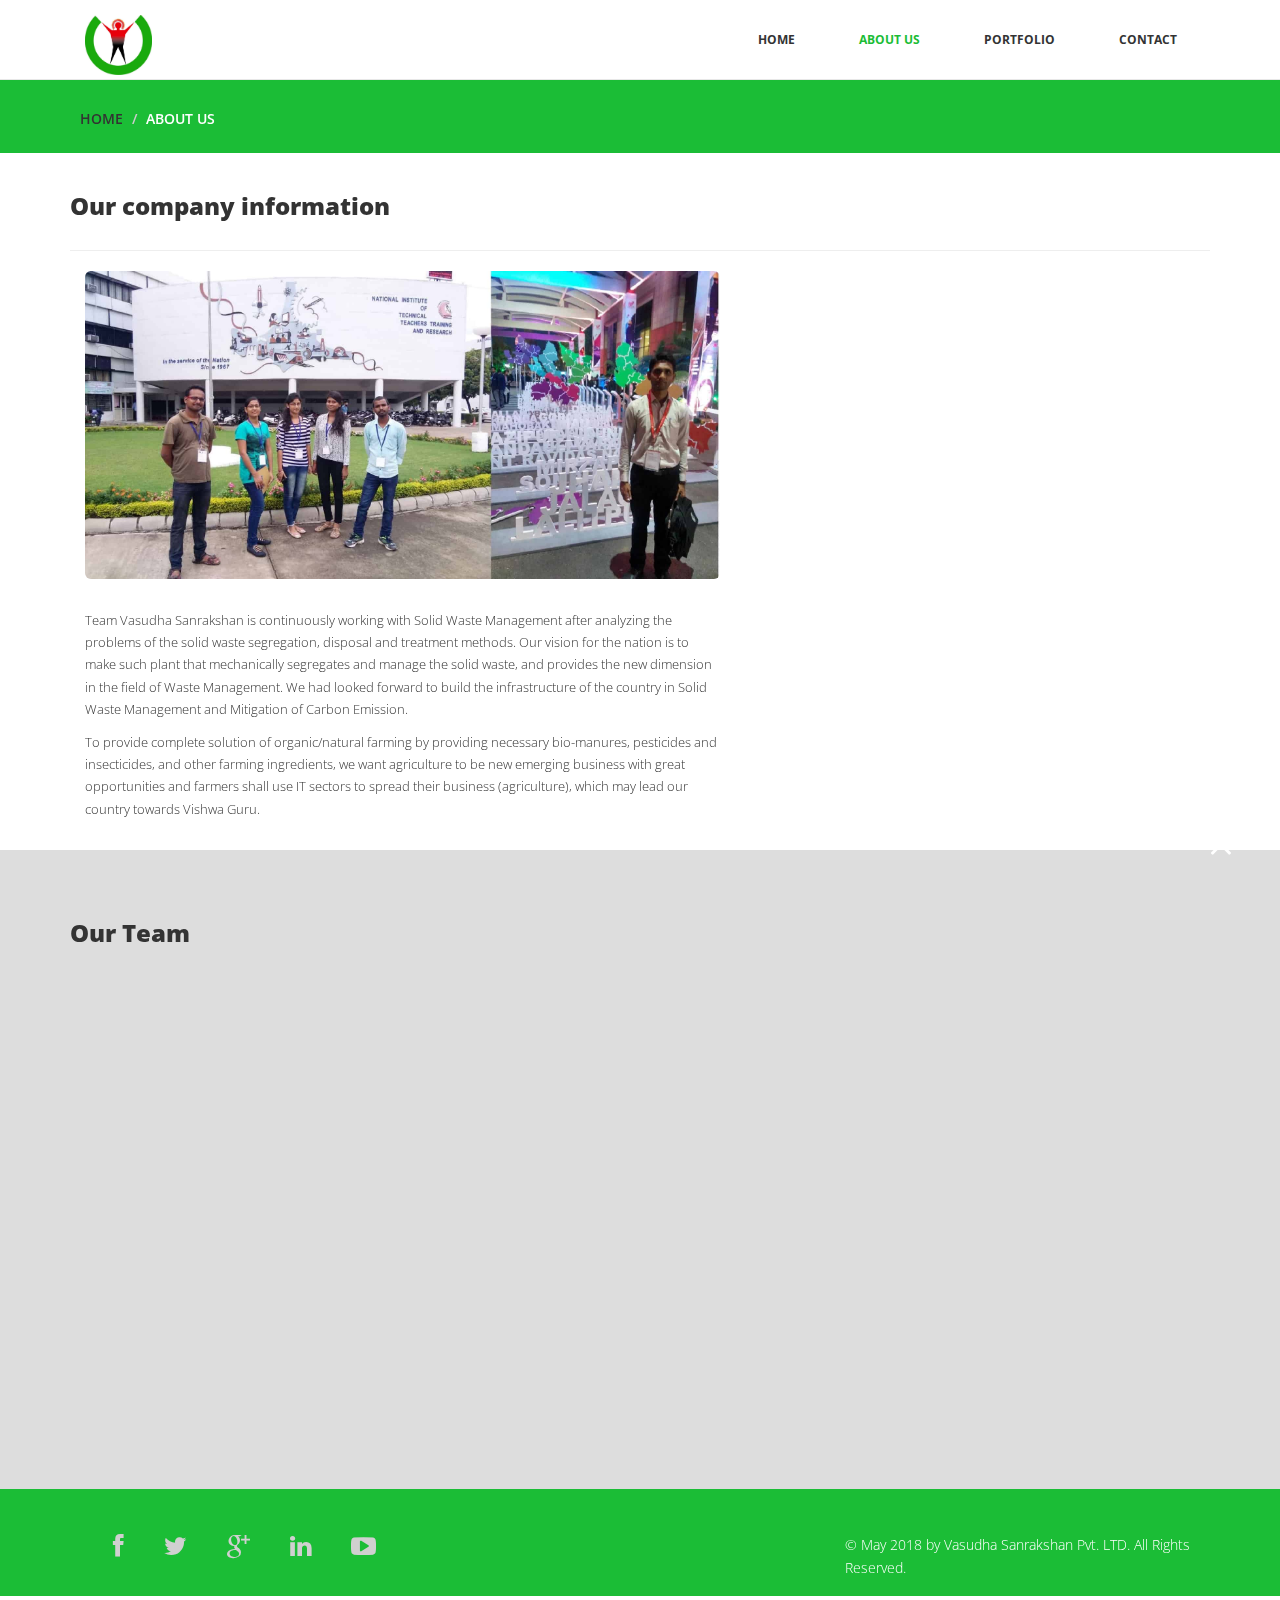
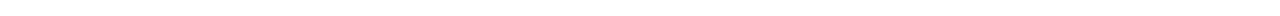
==== about.html @ 53c7437e "initial commit" ====
<!DOCTYPE html>
<html lang="en">
  <head>
    <meta charset="utf-8">
    <meta http-equiv="X-UA-Compatible" content="IE=edge">
    <meta name="viewport" content="width=device-width, initial-scale=1">
    <title>Vasudhasanrakshan</title>
    <link rel="icon" href="images/logo.jpg" type="image/png" sizes="16x16">

    <!-- Bootstrap -->
    <link href="css/bootstrap.min.css" rel="stylesheet">
	<link rel="stylesheet" href="css/font-awesome.min.css">
	<link rel="stylesheet" href="css/animate.css">
	<link href="css/prettyPhoto.css" rel="stylesheet">
	<link href="css/style.css" rel="stylesheet" />		
    <!-- HTML5 shim and Respond.js for IE8 support of HTML5 elements and media queries -->
    <!-- WARNING: Respond.js doesn't work if you view the page via file:// -->
    <!--[if lt IE 9]>
      <script src="https://oss.maxcdn.com/html5shiv/3.7.2/html5shiv.min.js"></script>
      <script src="https://oss.maxcdn.com/respond/1.4.2/respond.min.js"></script>
    <![endif]-->
  </head>
  <body>
	<header>		
		<nav class="navbar navbar-default navbar-fixed-top" role="navigation">
			<div class="navigation">
				<div class="container">					
					<div class="navbar-header">
						<button type="button" class="navbar-toggle collapsed" data-toggle="collapse" data-target=".navbar-collapse.collapse">
							<span class="sr-only">Toggle navigation</span>
							<span class="icon-bar"></span>
							<span class="icon-bar"></span>
							<span class="icon-bar"></span>
						</button>
						<div class="navbar-brand">
							<a href="index.html"><img class="logo" src="images/logo.jpg" alt="logo"></a>
						</div>
					</div>
					
					<div class="navbar-collapse collapse">							
						<div class="menu">
							<ul class="nav nav-tabs" role="tablist">
								<li role="presentation"><a href="index.html">Home</a></li>
								<li role="presentation"><a href="about.html" class="active">About Us</a></li>
								<!-- <li role="presentation"><a href="services.html">Services</a></li> -->								
								<li role="presentation"><a href="portfolio.html">Portfolio</a></li>
								<!-- <li role="presentation"><a href="blog.html">Blog</a></li> -->
								<li role="presentation"><a href="contact.html">Contact</a></li>						
							</ul>
						</div>
					</div>						
				</div>
			</div>	
		</nav>		
	</header>
	
	<div id="breadcrumb">
		<div class="container">	
			<div class="breadcrumb">							
				<li><a href="index.html">Home</a></li>
				<li>ABOUT US</li>			
			</div>		
		</div>	
	</div>
	
	<div class="aboutus">
		<div class="container" >
			<h3>Our company information</h3>
			<hr>
			<div class="col-md-7 wow fadeInDown" data-wow-duration="1000ms" data-wow-delay="300ms" >
				<img src="images/About Us.jpg" class="img-responsive">

				
				<p style="margin-top: 30px">Team Vasudha Sanrakshan is continuously working with Solid Waste Management after analyzing the problems of the solid waste segregation, disposal and treatment methods. Our vision for the nation is to make such plant that mechanically segregates and manage the solid waste, and provides the new dimension in the field of Waste Management. We had looked forward to build the infrastructure of the country in Solid Waste Management and Mitigation of Carbon Emission. </p>
				<p>
					To provide complete solution of organic/natural farming by providing necessary bio-manures, pesticides and insecticides, and other farming ingredients, we want agriculture to be new emerging business with great opportunities and farmers shall use IT sectors to spread their business (agriculture), which may lead our country towards Vishwa Guru.
				</p>
			</div>
			
		</div>
	</div>
	
	<div class="our-team">
		<div class="container">
			<h3>Our Team</h3>	
			<div class="text-center">
				<div class="col-md-4 wow fadeInDown" data-wow-duration="1000ms" data-wow-delay="300ms">
					<img src="images/kunwar.jpg" alt="" >
					<h4>Kunwar Ashish Pratap Singh</h4>
					<p style="font-weight: bold">Co-Founder</p>
				</div>
				<div class="col-md-4 wow fadeInDown" data-wow-duration="1000ms" data-wow-delay="600ms">
					<img src="images/sf.jpg" alt="" >
					<h4>Shaifali Gupta</h4>
					<p style="font-weight: bold">Co-Founder</p>
				</div>
				<div class="col-md-4 wow fadeInDown" data-wow-duration="1000ms" data-wow-delay="900ms">
					<img src="images/prerna.jpg" alt="" >
					<h4>Prerna Shahu</h4>
					<p style="font-weight: bold">Co-Founder</p>
				</div>
			</div>
		</div>
	</div>
	
	<footer>
		<div class="footer">
			<div class="container">
				<div class="social-icon">
					<div class="col-md-4">
						<ul class="social-network">
							<li><a href="#" class="fb tool-tip" title="Facebook"><i class="fa fa-facebook"></i></a></li>
							<li><a href="#" class="twitter tool-tip" title="Twitter"><i class="fa fa-twitter"></i></a></li>
							<li><a href="#" class="gplus tool-tip" title="Google Plus"><i class="fa fa-google-plus"></i></a></li>
							<li><a href="#" class="linkedin tool-tip" title="Linkedin"><i class="fa fa-linkedin"></i></a></li>
							<li><a href="#" class="ytube tool-tip" title="You Tube"><i class="fa fa-youtube-play"></i></a></li>
						</ul>	
					</div>
				</div>
				
				<div class="col-md-4 col-md-offset-4">
					<div class="copyright">
						&copy; May  2018 by <a target="_blank" href="http://bootstraptaste.com/" title="Free Twitter Bootstrap WordPress Themes and HTML templates"></a>Vasudha Sanrakshan Pvt. LTD. All Rights Reserved.
					</div>
                    <!-- 
                        All links in the footer should remain intact. 
                        Licenseing information is available at: http://bootstraptaste.com/license/
                        You can buy this theme without footer links online at: http://bootstraptaste.com/buy/?theme=Company
                    -->
				</div>						
			</div>
			<div class="pull-right">
				<a href="#home" class="scrollup"><i class="fa fa-angle-up fa-3x"></i></a>
			</div>
		</div>
	</footer>
	
   <!-- jQuery (necessary for Bootstrap's JavaScript plugins) -->
	<script src="js/jquery-2.1.1.min.js"></script>	
    <!-- Include all compiled plugins (below), or include individual files as needed -->
    <script src="js/bootstrap.min.js"></script>
	<script src="js/jquery.prettyPhoto.js"></script>
    <script src="js/jquery.isotope.min.js"></script>  
	<script src="js/wow.min.js"></script>
	<script src="js/functions.js"></script>
	
  </body>
</html>
---- css/prettyPhoto.css ----
div.pp_default .pp_top,div.pp_default .pp_top .pp_middle,div.pp_default .pp_top .pp_left,div.pp_default .pp_top .pp_right,div.pp_default .pp_bottom,div.pp_default .pp_bottom .pp_left,div.pp_default .pp_bottom .pp_middle,div.pp_default .pp_bottom .pp_right{height:13px}
div.pp_default .pp_top .pp_left{background:url(../images/prettyPhoto/default/sprite.png) -78px -93px no-repeat}
div.pp_default .pp_top .pp_middle{background:url(../images/prettyPhoto/default/sprite_x.png) top left repeat-x}
div.pp_default .pp_top .pp_right{background:url(../images/prettyPhoto/default/sprite.png) -112px -93px no-repeat}
div.pp_default .pp_content .ppt{color:#f8f8f8}
div.pp_default .pp_content_container .pp_left{background:url(../images/prettyPhoto/default/sprite_y.png) -7px 0 repeat-y;padding-left:13px}
div.pp_default .pp_content_container .pp_right{background:url(../images/prettyPhoto/default/sprite_y.png) top right repeat-y;padding-right:13px}
div.pp_default .pp_next:hover{background:url(../images/prettyPhoto/default/sprite_next.png) center right no-repeat;cursor:pointer}
div.pp_default .pp_previous:hover{background:url(../images/prettyPhoto/default/sprite_prev.png) center left no-repeat;cursor:pointer}
div.pp_default .pp_expand{background:url(../images/prettyPhoto/default/sprite.png) 0 -29px no-repeat;cursor:pointer;width:28px;height:28px}
div.pp_default .pp_expand:hover{background:url(../images/prettyPhoto/default/sprite.png) 0 -56px no-repeat;cursor:pointer}
div.pp_default .pp_contract{background:url(../images/prettyPhoto/default/sprite.png) 0 -84px no-repeat;cursor:pointer;width:28px;height:28px}
div.pp_default .pp_contract:hover{background:url(../images/prettyPhoto/default/sprite.png) 0 -113px no-repeat;cursor:pointer}
div.pp_default .pp_close{width:30px;height:30px;background:url(../images/prettyPhoto/default/sprite.png) 2px 1px no-repeat;cursor:pointer}
div.pp_default .pp_gallery ul li a{background:url(../images/prettyPhoto/default/default_thumb.png) center center #f8f8f8;border:1px solid #aaa}
div.pp_default .pp_social{margin-top:7px}
div.pp_default .pp_gallery a.pp_arrow_previous,div.pp_default .pp_gallery a.pp_arrow_next{position:static;left:auto}
div.pp_default .pp_nav .pp_play,div.pp_default .pp_nav .pp_pause{background:url(../images/prettyPhoto/default/sprite.png) -51px 1px no-repeat;height:30px;width:30px}
div.pp_default .pp_nav .pp_pause{background-position:-51px -29px}
div.pp_default a.pp_arrow_previous,div.pp_default a.pp_arrow_next{background:url(../images/prettyPhoto/default/sprite.png) -31px -3px no-repeat;height:20px;width:20px;margin:4px 0 0}
div.pp_default a.pp_arrow_next{left:52px;background-position:-82px -3px}
div.pp_default .pp_content_container .pp_details{margin-top:5px}
div.pp_default .pp_nav{clear:none;height:30px;width:110px;position:relative}
div.pp_default .pp_nav .currentTextHolder{font-family:Georgia;font-style:italic;color:#999;font-size:11px;left:75px;line-height:25px;position:absolute;top:2px;margin:0;padding:0 0 0 10px}
div.pp_default .pp_close:hover,div.pp_default .pp_nav .pp_play:hover,div.pp_default .pp_nav .pp_pause:hover,div.pp_default .pp_arrow_next:hover,div.pp_default .pp_arrow_previous:hover{opacity:0.7}
div.pp_default .pp_description{font-size:11px;font-weight:700;line-height:14px;margin:5px 50px 5px 0}
div.pp_default .pp_bottom .pp_left{background:url(../images/prettyPhoto/default/sprite.png) -78px -127px no-repeat}
div.pp_default .pp_bottom .pp_middle{background:url(../images/prettyPhoto/default/sprite_x.png) bottom left repeat-x}
div.pp_default .pp_bottom .pp_right{background:url(../images/prettyPhoto/default/sprite.png) -112px -127px no-repeat}
div.pp_default .pp_loaderIcon{background:url(../images/prettyPhoto/default/loader.gif) center center no-repeat}
div.light_rounded .pp_top .pp_left{background:url(../images/prettyPhoto/light_rounded/sprite.png) -88px -53px no-repeat}
div.light_rounded .pp_top .pp_right{background:url(../images/prettyPhoto/light_rounded/sprite.png) -110px -53px no-repeat}
div.light_rounded .pp_next:hover{background:url(../images/prettyPhoto/light_rounded/btnNext.png) center right no-repeat;cursor:pointer}
div.light_rounded .pp_previous:hover{background:url(../images/prettyPhoto/light_rounded/btnPrevious.png) center left no-repeat;cursor:pointer}
div.light_rounded .pp_expand{background:url(../images/prettyPhoto/light_rounded/sprite.png) -31px -26px no-repeat;cursor:pointer}
div.light_rounded .pp_expand:hover{background:url(../images/prettyPhoto/light_rounded/sprite.png) -31px -47px no-repeat;cursor:pointer}
div.light_rounded .pp_contract{background:url(../images/prettyPhoto/light_rounded/sprite.png) 0 -26px no-repeat;cursor:pointer}
div.light_rounded .pp_contract:hover{background:url(../images/prettyPhoto/light_rounded/sprite.png) 0 -47px no-repeat;cursor:pointer}
div.light_rounded .pp_close{width:75px;height:22px;background:url(../images/prettyPhoto/light_rounded/sprite.png) -1px -1px no-repeat;cursor:pointer}
div.light_rounded .pp_nav .pp_play{background:url(../images/prettyPhoto/light_rounded/sprite.png) -1px -100px no-repeat;height:15px;width:14px}
div.light_rounded .pp_nav .pp_pause{background:url(../images/prettyPhoto/light_rounded/sprite.png) -24px -100px no-repeat;height:15px;width:14px}
div.light_rounded .pp_arrow_previous{background:url(../images/prettyPhoto/light_rounded/sprite.png) 0 -71px no-repeat}
div.light_rounded .pp_arrow_next{background:url(../images/prettyPhoto/light_rounded/sprite.png) -22px -71px no-repeat}
div.light_rounded .pp_bottom .pp_left{background:url(../images/prettyPhoto/light_rounded/sprite.png) -88px -80px no-repeat}
div.light_rounded .pp_bottom .pp_right{background:url(../images/prettyPhoto/light_rounded/sprite.png) -110px -80px no-repeat}
div.dark_rounded .pp_top .pp_left{background:url(../images/prettyPhoto/dark_rounded/sprite.png) -88px -53px no-repeat}
div.dark_rounded .pp_top .pp_right{background:url(../images/prettyPhoto/dark_rounded/sprite.png) -110px -53px no-repeat}
div.dark_rounded .pp_content_container .pp_left{background:url(../images/prettyPhoto/dark_rounded/contentPattern.png) top left repeat-y}
div.dark_rounded .pp_content_container .pp_right{background:url(../images/prettyPhoto/dark_rounded/contentPattern.png) top right repeat-y}
div.dark_rounded .pp_next:hover{background:url(../images/prettyPhoto/dark_rounded/btnNext.png) center right no-repeat;cursor:pointer}
div.dark_rounded .pp_previous:hover{background:url(../images/prettyPhoto/dark_rounded/btnPrevious.png) center left no-repeat;cursor:pointer}
div.dark_rounded .pp_expand{background:url(../images/prettyPhoto/dark_rounded/sprite.png) -31px -26px no-repeat;cursor:pointer}
div.dark_rounded .pp_expand:hover{background:url(../images/prettyPhoto/dark_rounded/sprite.png) -31px -47px no-repeat;cursor:pointer}
div.dark_rounded .pp_contract{background:url(../images/prettyPhoto/dark_rounded/sprite.png) 0 -26px no-repeat;cursor:pointer}
div.dark_rounded .pp_contract:hover{background:url(../images/prettyPhoto/dark_rounded/sprite.png) 0 -47px no-repeat;cursor:pointer}
div.dark_rounded .pp_close{width:75px;height:22px;background:url(../images/prettyPhoto/dark_rounded/sprite.png) -1px -1px no-repeat;cursor:pointer}
div.dark_rounded .pp_description{margin-right:85px;color:#fff}
div.dark_rounded .pp_nav .pp_play{background:url(../images/prettyPhoto/dark_rounded/sprite.png) -1px -100px no-repeat;height:15px;width:14px}
div.dark_rounded .pp_nav .pp_pause{background:url(../images/prettyPhoto/dark_rounded/sprite.png) -24px -100px no-repeat;height:15px;width:14px}
div.dark_rounded .pp_arrow_previous{background:url(../images/prettyPhoto/dark_rounded/sprite.png) 0 -71px no-repeat}
div.dark_rounded .pp_arrow_next{background:url(../images/prettyPhoto/dark_rounded/sprite.png) -22px -71px no-repeat}
div.dark_rounded .pp_bottom .pp_left{background:url(../images/prettyPhoto/dark_rounded/sprite.png) -88px -80px no-repeat}
div.dark_rounded .pp_bottom .pp_right{background:url(../images/prettyPhoto/dark_rounded/sprite.png) -110px -80px no-repeat}
div.dark_rounded .pp_loaderIcon{background:url(../images/prettyPhoto/dark_rounded/loader.gif) center center no-repeat}
div.dark_square .pp_left,div.dark_square .pp_middle,div.dark_square .pp_right,div.dark_square .pp_content{background:#000}
div.dark_square .pp_description{color:#fff;margin:0 85px 0 0}
div.dark_square .pp_loaderIcon{background:url(../images/prettyPhoto/dark_square/loader.gif) center center no-repeat}
div.dark_square .pp_expand{background:url(../images/prettyPhoto/dark_square/sprite.png) -31px -26px no-repeat;cursor:pointer}
div.dark_square .pp_expand:hover{background:url(../images/prettyPhoto/dark_square/sprite.png) -31px -47px no-repeat;cursor:pointer}
div.dark_square .pp_contract{background:url(../images/prettyPhoto/dark_square/sprite.png) 0 -26px no-repeat;cursor:pointer}
div.dark_square .pp_contract:hover{background:url(../images/prettyPhoto/dark_square/sprite.png) 0 -47px no-repeat;cursor:pointer}
div.dark_square .pp_close{width:75px;height:22px;background:url(../images/prettyPhoto/dark_square/sprite.png) -1px -1px no-repeat;cursor:pointer}
div.dark_square .pp_nav{clear:none}
div.dark_square .pp_nav .pp_play{background:url(../images/prettyPhoto/dark_square/sprite.png) -1px -100px no-repeat;height:15px;width:14px}
div.dark_square .pp_nav .pp_pause{background:url(../images/prettyPhoto/dark_square/sprite.png) -24px -100px no-repeat;height:15px;width:14px}
div.dark_square .pp_arrow_previous{background:url(../images/prettyPhoto/dark_square/sprite.png) 0 -71px no-repeat}
div.dark_square .pp_arrow_next{background:url(../images/prettyPhoto/dark_square/sprite.png) -22px -71px no-repeat}
div.dark_square .pp_next:hover{background:url(../images/prettyPhoto/dark_square/btnNext.png) center right no-repeat;cursor:pointer}
div.dark_square .pp_previous:hover{background:url(../images/prettyPhoto/dark_square/btnPrevious.png) center left no-repeat;cursor:pointer}
div.light_square .pp_expand{background:url(../images/prettyPhoto/light_square/sprite.png) -31px -26px no-repeat;cursor:pointer}
div.light_square .pp_expand:hover{background:url(../images/prettyPhoto/light_square/sprite.png) -31px -47px no-repeat;cursor:pointer}
div.light_square .pp_contract{background:url(../images/prettyPhoto/light_square/sprite.png) 0 -26px no-repeat;cursor:pointer}
div.light_square .pp_contract:hover{background:url(../images/prettyPhoto/light_square/sprite.png) 0 -47px no-repeat;cursor:pointer}
div.light_square .pp_close{width:75px;height:22px;background:url(../images/prettyPhoto/light_square/sprite.png) -1px -1px no-repeat;cursor:pointer}
div.light_square .pp_nav .pp_play{background:url(../images/prettyPhoto/light_square/sprite.png) -1px -100px no-repeat;height:15px;width:14px}
div.light_square .pp_nav .pp_pause{background:url(../images/prettyPhoto/light_square/sprite.png) -24px -100px no-repeat;height:15px;width:14px}
div.light_square .pp_arrow_previous{background:url(../images/prettyPhoto/light_square/sprite.png) 0 -71px no-repeat}
div.light_square .pp_arrow_next{background:url(../images/prettyPhoto/light_square/sprite.png) -22px -71px no-repeat}
div.light_square .pp_next:hover{background:url(../images/prettyPhoto/light_square/btnNext.png) center right no-repeat;cursor:pointer}
div.light_square .pp_previous:hover{background:url(../images/prettyPhoto/light_square/btnPrevious.png) center left no-repeat;cursor:pointer}
div.facebook .pp_top .pp_left{background:url(../images/prettyPhoto/facebook/sprite.png) -88px -53px no-repeat}
div.facebook .pp_top .pp_middle{background:url(../images/prettyPhoto/facebook/contentPatternTop.png) top left repeat-x}
div.facebook .pp_top .pp_right{background:url(../images/prettyPhoto/facebook/sprite.png) -110px -53px no-repeat}
div.facebook .pp_content_container .pp_left{background:url(../images/prettyPhoto/facebook/contentPatternLeft.png) top left repeat-y}
div.facebook .pp_content_container .pp_right{background:url(../images/prettyPhoto/facebook/contentPatternRight.png) top right repeat-y}
div.facebook .pp_expand{background:url(../images/prettyPhoto/facebook/sprite.png) -31px -26px no-repeat;cursor:pointer}
div.facebook .pp_expand:hover{background:url(../images/prettyPhoto/facebook/sprite.png) -31px -47px no-repeat;cursor:pointer}
div.facebook .pp_contract{background:url(../images/prettyPhoto/facebook/sprite.png) 0 -26px no-repeat;cursor:pointer}
div.facebook .pp_contract:hover{background:url(../images/prettyPhoto/facebook/sprite.png) 0 -47px no-repeat;cursor:pointer}
div.facebook .pp_close{width:22px;height:22px;background:url(../images/prettyPhoto/facebook/sprite.png) -1px -1px no-repeat;cursor:pointer}
div.facebook .pp_description{margin:0 37px 0 0}
div.facebook .pp_loaderIcon{background:url(../images/prettyPhoto/facebook/loader.gif) center center no-repeat}
div.facebook .pp_arrow_previous{background:url(../images/prettyPhoto/facebook/sprite.png) 0 -71px no-repeat;height:22px;margin-top:0;width:22px}
div.facebook .pp_arrow_previous.disabled{background-position:0 -96px;cursor:default}
div.facebook .pp_arrow_next{background:url(../images/prettyPhoto/facebook/sprite.png) -32px -71px no-repeat;height:22px;margin-top:0;width:22px}
div.facebook .pp_arrow_next.disabled{background-position:-32px -96px;cursor:default}
div.facebook .pp_nav{margin-top:0}
div.facebook .pp_nav p{font-size:15px;padding:0 3px 0 4px}
div.facebook .pp_nav .pp_play{background:url(../images/prettyPhoto/facebook/sprite.png) -1px -123px no-repeat;height:22px;width:22px}
div.facebook .pp_nav .pp_pause{background:url(../images/prettyPhoto/facebook/sprite.png) -32px -123px no-repeat;height:22px;width:22px}
div.facebook .pp_next:hover{background:url(../images/prettyPhoto/facebook/btnNext.png) center right no-repeat;cursor:pointer}
div.facebook .pp_previous:hover{background:url(../images/prettyPhoto/facebook/btnPrevious.png) center left no-repeat;cursor:pointer}
div.facebook .pp_bottom .pp_left{background:url(../images/prettyPhoto/facebook/sprite.png) -88px -80px no-repeat}
div.facebook .pp_bottom .pp_middle{background:url(../images/prettyPhoto/facebook/contentPatternBottom.png) top left repeat-x}
div.facebook .pp_bottom .pp_right{background:url(../images/prettyPhoto/facebook/sprite.png) -110px -80px no-repeat}
div.pp_pic_holder a:focus{outline:none}
div.pp_overlay{background:#000;display:none;left:0;position:absolute;top:0;width:100%;z-index:9500}
div.pp_pic_holder{display:none;position:absolute;width:100px;z-index:10000}
.pp_content{height:40px;min-width:40px}
* html .pp_content{width:40px}
.pp_content_container{position:relative;text-align:left;width:100%}
.pp_content_container .pp_left{padding-left:20px}
.pp_content_container .pp_right{padding-right:20px}
.pp_content_container .pp_details{float:left;margin:10px 0 2px}
.pp_description{display:none;margin:0}
.pp_social{float:left;margin:0}
.pp_social .facebook{float:left;margin-left:5px;width:55px;overflow:hidden}
.pp_social .twitter{float:left}
.pp_nav{clear:right;float:left;margin:3px 10px 0 0}
.pp_nav p{float:left;white-space:nowrap;margin:2px 4px}
.pp_nav .pp_play,.pp_nav .pp_pause{float:left;margin-right:4px;text-indent:-10000px}
a.pp_arrow_previous,a.pp_arrow_next{display:block;float:left;height:15px;margin-top:3px;overflow:hidden;text-indent:-10000px;width:14px}
.pp_hoverContainer{position:absolute;top:0;width:100%;z-index:2000}
.pp_gallery{display:none;left:50%;margin-top:-50px;position:absolute;z-index:10000}
.pp_gallery div{float:left;overflow:hidden;position:relative}
.pp_gallery ul{float:left;height:35px;position:relative;white-space:nowrap;margin:0 0 0 5px;padding:0}
.pp_gallery ul a{border:1px rgba(0,0,0,0.5) solid;display:block;float:left;height:33px;overflow:hidden}
.pp_gallery ul a img{border:0}
.pp_gallery li{display:block;float:left;margin:0 5px 0 0;padding:0}
.pp_gallery li.default a{background:url(../images/prettyPhoto/facebook/default_thumbnail.gif) 0 0 no-repeat;display:block;height:33px;width:50px}
.pp_gallery .pp_arrow_previous,.pp_gallery .pp_arrow_next{margin-top:7px!important}
a.pp_next{background:url(../images/prettyPhoto/light_rounded/btnNext.png) 10000px 10000px no-repeat;display:block;float:right;height:100%;text-indent:-10000px;width:49%}
a.pp_previous{background:url(../images/prettyPhoto/light_rounded/btnNext.png) 10000px 10000px no-repeat;display:block;float:left;height:100%;text-indent:-10000px;width:49%}
a.pp_expand,a.pp_contract{cursor:pointer;display:none;height:20px;position:absolute;right:30px;text-indent:-10000px;top:10px;width:20px;z-index:20000}
a.pp_close{position:absolute;right:0;top:0;display:block;line-height:22px;text-indent:-10000px}
.pp_loaderIcon{display:block;height:24px;left:50%;position:absolute;top:50%;width:24px;margin:-12px 0 0 -12px}
#pp_full_res{line-height:1!important}
#pp_full_res .pp_inline{text-align:left}
#pp_full_res .pp_inline p{margin:0 0 15px}
div.ppt{color:#fff;display:none;font-size:17px;z-index:9999;margin:0 0 5px 15px}
div.pp_default .pp_content,div.light_rounded .pp_content{background-color:#fff}
div.pp_default #pp_full_res .pp_inline,div.light_rounded .pp_content .ppt,div.light_rounded #pp_full_res .pp_inline,div.light_square .pp_content .ppt,div.light_square #pp_full_res .pp_inline,div.facebook .pp_content .ppt,div.facebook #pp_full_res .pp_inline{color:#000}
div.pp_default .pp_gallery ul li a:hover,div.pp_default .pp_gallery ul li.selected a,.pp_gallery ul a:hover,.pp_gallery li.selected a{border-color:#fff}
div.pp_default .pp_details,div.light_rounded .pp_details,div.dark_rounded .pp_details,div.dark_square .pp_details,div.light_square .pp_details,div.facebook .pp_details{position:relative}
div.light_rounded .pp_top .pp_middle,div.light_rounded .pp_content_container .pp_left,div.light_rounded .pp_content_container .pp_right,div.light_rounded .pp_bottom .pp_middle,div.light_square .pp_left,div.light_square .pp_middle,div.light_square .pp_right,div.light_square .pp_content,div.facebook .pp_content{background:#fff}
div.light_rounded .pp_description,div.light_square .pp_description{margin-right:85px}
div.light_rounded .pp_gallery a.pp_arrow_previous,div.light_rounded .pp_gallery a.pp_arrow_next,div.dark_rounded .pp_gallery a.pp_arrow_previous,div.dark_rounded .pp_gallery a.pp_arrow_next,div.dark_square .pp_gallery a.pp_arrow_previous,div.dark_square .pp_gallery a.pp_arrow_next,div.light_square .pp_gallery a.pp_arrow_previous,div.light_square .pp_gallery a.pp_arrow_next{margin-top:12px!important}
div.light_rounded .pp_arrow_previous.disabled,div.dark_rounded .pp_arrow_previous.disabled,div.dark_square .pp_arrow_previous.disabled,div.light_square .pp_arrow_previous.disabled{background-position:0 -87px;cursor:default}
div.light_rounded .pp_arrow_next.disabled,div.dark_rounded .pp_arrow_next.disabled,div.dark_square .pp_arrow_next.disabled,div.light_square .pp_arrow_next.disabled{background-position:-22px -87px;cursor:default}
div.light_rounded .pp_loaderIcon,div.light_square .pp_loaderIcon{background:url(../images/prettyPhoto/light_rounded/loader.gif) center center no-repeat}
div.dark_rounded .pp_top .pp_middle,div.dark_rounded .pp_content,div.dark_rounded .pp_bottom .pp_middle{background:url(../images/prettyPhoto/dark_rounded/contentPattern.png) top left repeat}
div.dark_rounded .currentTextHolder,div.dark_square .currentTextHolder{color:#c4c4c4}
div.dark_rounded #pp_full_res .pp_inline,div.dark_square #pp_full_res .pp_inline{color:#fff}
.pp_top,.pp_bottom{height:20px;position:relative}
* html .pp_top,* html .pp_bottom{padding:0 20px}
.pp_top .pp_left,.pp_bottom .pp_left{height:20px;left:0;position:absolute;width:20px}
.pp_top .pp_middle,.pp_bottom .pp_middle{height:20px;left:20px;position:absolute;right:20px}
* html .pp_top .pp_middle,* html .pp_bottom .pp_middle{left:0;position:static}
.pp_top .pp_right,.pp_bottom .pp_right{height:20px;left:auto;position:absolute;right:0;top:0;width:20px}
.pp_fade,.pp_gallery li.default a img{display:none}
---- css/style.css ----
/* ==== Google font ==== */
@import url(http://fonts.googleapis.com/css?family=Open+Sans:400,300,700,600);
@import url('font-awesome.css');
/* ==== overwrite bootstrap standard ==== */
@import url('animate.css');



body {
	font-family:'Open Sans', Arial, sans-serif;
	font-size:14px;
	font-weight:300;
	line-height:1.6em;
	color:#fff;
	background-color:#fff;
	overflow-x:hidden;
}

.logo{
  width: 67px;
  height: 60px;
}

@media (max-width: 960px) {
    
    .logo{
  width: 38px;
  height: 32px;
  }
 
}
.port_img{
 
  padding:15px;
  height: 221px;
  width: 285px;
}
@media (max-width: 960px) {
    
.port_img{
 
  padding:15px;
  margin:0px !important;
  
}
 
}
.contact{

}

h1,h2,h3,h4,h5,h6 {
	color:#333;
	line-height:1.1em;
}

p {
	color:#333;
	font-size:13px;
}
a {
    text-decoration:none;
    transition: all 0.1s ease-in-out;
    -moz-transition: all 0.1s ease-in-out;
    -webkit-transition: all 0.1s ease-in-out;
    -o-transition: all 0.1s ease-in-out;
    outline: none;
	color:#333;
}
a:hover {
	text-decoration: none;
	color:#eee;	
	}

.btn-primary {
  padding: 8px 20px;
  background: #1BBD36;
  color: #fff;
  border-radius: 4px;
  border:none;
  margin-top: 10px;
}
	
.text-center h2 {
	margin-bottom:30px;
}

.text-center p {
	margin-bottom:50px;
	color:#333;
}

.btn-default {
  color: #333;
  background-color: #fff;
  border-color: #fff;
  text-transform:uppercase;
  font-size:18px;
  border-radius:30px;
  margin-left:-10px;
}

#breadcrumb {
	background-color: #1BBD36;
	margin-top: -20px;
}

.breadcrumb { 
  list-style: none;
  background-color: #1BBD36;
  border-radius: 0px;
  padding:3px 10px;
}

.breadcrumb li {
   text-transform:uppercase;
   margin-top:125px;
   font-weight:600;
}

/*===========================
  Menu and Navigation
============================ */
.navigation  {
	background-color:#fff;
	padding:0;
}

.navbar-brand h1 {
	margin-top:9px;
	float: left;	
	font-size: 25px;	
	color:#333;	
	text-transform:uppercase;
	font-weight:900;
}
.navbar-brand h1 span {
	color: #1BBD36;
}

.menu {
	font-size:12px;
	float:right;
	text-transform:uppercase;
	font-weight:700;	
}

.menu ul.nav-tabs li {
	color:#000;	
}

.nav-tabs {
	border-bottom: 0;
}
.nav-tabs > li {
	float: left;
	margin-bottom: 0;
}
.nav-tabs > li > a {	
	border-radius:0;
	color:#333;
	padding:30px;
}

.nav-tabs > li > a:hover {	
	color: #1BBD36;
	border-color: #fff #fff #fff;
	border-radius:0;
	background-color:#fff; 
	transition: all 0.3s ease-in-out;
	-moz-transition: all 0.3s ease-in-out;
	-webkit-transition: all 0.3s ease-in-out;
	-o-transition: all 0.3s ease-in-out;
}
.nav-tabs > li > a.active {
	color: #1BBD36;
	border-radius:0;
	transition: all 0.3s ease-in-out;
	-moz-transition: all 0.3s ease-in-out;
	-webkit-transition: all 0.3s ease-in-out;
	-o-transition: all 0.3s ease-in-out;
}


/*===========================
  slider
============================ */
#main-slider {
	margin-top:40px;
}

#main-slider {
  position: relative;
}

.no-margin {
  margin: 0;
  padding: 0;
}

#main-slider .carousel .carousel-content {
  margin-top: 150px;
}

#main-slider .carousel .slide-margin{
  margin-top: 60px;
}
@media only screen and (max-width: 600px) {
 #main-slider .carousel .slide-margin{
  margin-top: 0px;

} 
.title{
  margin-top: 150px;
}

}

#main-slider .carousel h2 {
  color: green;
  text-transform:uppercase;
  font-size:50px;
  font-weight:800;
}

#main-slider .carousel h2 span {
  color: #fff;
}

#main-slider .carousel h2 span spani {
  color: #000;
}

#main-slider .carousel p {
  color: #fff;
  font-size:25px;
  font-weight: bold
}

#main-slider .carousel .btn-slide {
  padding: 8px 20px;
  background: #1BBD36;
  color: #fff;
  border-radius: 4px;
  margin-top: 25px;
  display: inline-block;
}

#main-slider .carousel .slider-img{
  text-align: right;
  position: absolute;
}


#main-slider .carousel .item {
  background-position: 50%;
  background-repeat: no-repeat;
  background-size: cover;
  left: 0 !important;
  opacity: 0;
  top: 0;
  position: absolute;
  width: 100%;
  display: block !important;
  height: 730px;
  -webkit-transition: opacity ease-in-out 500ms;
  -moz-transition: opacity ease-in-out 500ms;
  -o-transition: opacity ease-in-out 500ms;
  transition: opacity ease-in-out 500ms;
}

#main-slider .carousel .item:first-child {
  top: auto;
  position: relative;
}

#main-slider .carousel .item.active {
  opacity: 1;
  -webkit-transition: opacity ease-in-out 500ms;
  -moz-transition: opacity ease-in-out 500ms;
  -o-transition: opacity ease-in-out 500ms;
  transition: opacity ease-in-out 500ms;
  z-index: 1;
}

#main-slider .active .animation.animated-item-1 {
  -webkit-animation: fadeInUp 300ms linear 300ms both;
  -moz-animation: fadeInUp 300ms linear 300ms both;
  -o-animation: fadeInUp 300ms linear 300ms both;
  -ms-animation: fadeInUp 300ms linear 300ms both;
  animation: fadeInUp 300ms linear 300ms both;
}

#main-slider .active .animation.animated-item-2 {
  -webkit-animation: fadeInUp 300ms linear 600ms both;
  -moz-animation: fadeInUp 300ms linear 600ms both;
  -o-animation: fadeInUp 300ms linear 600ms both;
  -ms-animation: fadeInUp 300ms linear 600ms both;
  animation: fadeInUp 300ms linear 600ms both;
}

#main-slider .active .animation.animated-item-3 {
  -webkit-animation: fadeInUp 300ms linear 900ms both;
  -moz-animation: fadeInUp 300ms linear 900ms both;
  -o-animation: fadeInUp 300ms linear 900ms both;
  -ms-animation: fadeInUp 300ms linear 900ms both;
  animation: fadeInUp 300ms linear 900ms both;
}

#main-slider .active .animation.animated-item-4 {
  -webkit-animation: fadeInUp 300ms linear 1200ms both;
  -moz-animation: fadeInUp 300ms linear 1200ms both;
  -o-animation: fadeInUp 300ms linear 1200ms both;
  -ms-animation: fadeInUp 300ms linear 1200ms both;
  animation: fadeInUp 300ms linear 1200ms both;
}

.feature {
	padding:50px;
}

.text-center i {
	font-size:40px;
	margin-top:70px;
	margin-bottom:30px;
	color:#fff;
	padding:50px;
	background:#1BBD36;
	border-radius:50%;
}

.text-center h2 {
	margin-top:20px;
	margin-bottom:20px;
	text-transform:uppercase;
	font-size:21px;
	color: #e9030f;
  font-weight:bold;
}

.hi-icon-effect i.fa:hover {
	background:#fff;
	color: #1BBD36;
	-webkit-transition: color 300ms, background-color 300ms;
  -moz-transition: color 300ms, background-color 300ms;
  -o-transition:  color 300ms, background-color 300ms;
  transition:  color 300ms, background-color 300ms;
}

#partner {
  background: url(../images/event.jpg) 50% 50% no-repeat;
  background-size: cover;
  opacity: 0.6;
}

#partner {
  color: #fff;
  text-align: center;
  padding:100px;
}

@media(max-width: 960px){
  #partner {
  color: #fff;
  text-align: center;
  padding:30px;
}

}
#partner h2 {
  color: #fff;
  font-size:30px;
  font-weight:600;
}

#partner p {
  color: #fff;
  font-size:20px;
  
}

.partners ul {
  list-style: none;
  margin: 0;
  padding: 0;
}

.partners ul li{
  display: inline-block;
  float: left;
  width: 20%;
}

.partners ul li a img {
	margin-top:50px;
}

#conatcat-info{
  background: #fff url(../images/contact.png) no-repeat 90% 0;
  padding: 30px 0;
}

.contact-info i{
  width: 60px;
  height: 60px;
  font-size: 40px;
  line-height: 60px;
  color: #fff;
  background: #000;
  text-align: center;
  border-radius: 6px;
}

.contact-info h2{
  margin-top: 0;
  color: #000;
}

.contact-info{
  color:#000;
}

/* --- about us --- */
.aboutus {
	padding:20px;
}

.aboutus img {
	border-radius:6px;
}

.aboutus h3 {
	margin-bottom:30px;
	font-weight:800;
}

.aboutus h4 {
	margin-top:30px;
	margin-bottom:30px;
	font-weight:700;
}

.skill h2{
	margin-top:-10px;
	margin-bottom: 25px;
}

.progress-wrap{
  position: relative;
}

.progress .color1,
.progress .color1 .bar-width{
  background: #2d7da4;
}

.progress .color2,
.progress .color2 .bar-width{
  background: #6aa42f;
}

.progress .color3,
.progress .color3 .bar-width{
  background: #ffcc33;
}

.progress .color4,
.progress .color4 .bar-width{
  background: #db3615;
}

.progress, 
.progress-bar {
  height: 15px;
  line-height: 15px;
  background: #e6e6e6;
  -webkit-box-shadow: none;
  -moz-box-shadow: none;
  box-shadow: none;
  border-radius: 0;
  overflow: visible;
  text-align: right;
}

.progress{
  position: relative;
}

.progress .bar-width{
  position: absolute;
  width: 40px;
  height: 20px;
  line-height: 20px;
  text-align: center;
  font-size: 12px;
  font-weight: 700;
  top: -30px;
  border-radius: 2px;
  margin-left: -30px;
}

.progress span{
  position: relative;
}

.progress span:before{
  content: " ";
  position: absolute;
  width: auto;
  height: auto;
  border-width: 8px 5px;
  border-style: solid;
  bottom: -15px;
  right: 8px;
}

.progress .color1 span:before{
  border-color: #2d7da4 transparent transparent transparent;
}

.progress .color2 span:before{
  border-color: #6aa42f transparent transparent transparent;
}

.progress .color3 span:before{
  border-color: #ffcc33 transparent transparent transparent;
}

.progress .color4 span:before{
  border-color: #db3615 transparent transparent transparent;
}


.about {
	background:#eee;
	padding:20px;
}

.about h2 {
	margin-bottom:30px;
}

.about img {
	margin-bottom:30px;
	border-radius:6px;
}

.our-team {
	padding:50px;
	background:#ddd;
}

.our-team h3 {
	margin-bottom:30px;
	font-weight:800;
}

.our-team h4 {
	margin-top:20px;
	margin-bottom:20px;
	font-weight:600;
}

.our-team img{
	border-radius:6px;
	margin-top:30px;
  width: 300px;
  height: 300px;
}
@media(max-width: 960px){

  .our-team img{
  border-radius:6px;
  margin-top:30px;
  width: 210px;
  height: 210px;
}  
}
.lates {
	padding:20px;
}

.lates h2 {
	font-size:20px;
	font-weight:600;
	color:#333;
}

.lates img {
	margin-top:30px;
	border-radius:5px;
}

/* --- footer --- */
.footer {
	background:#1BBD36;
	padding:15px 22px;
}

ul.social-network {
	list-style:none;
	margin-top:20px;	
	padding:10px;
	transition: all 0.3s ease-in-out;
  -moz-transition: all 0.3s ease-in-out;
  -webkit-transition: all 0.3s ease-in-out;
  -o-transition: all 0.3s ease-in-out;
}

ul.social-network li {
	display:inline;
	margin: 0 18px;	
	font-size:25px;	
}

ul.social-network li a {	
	color:#d0d0d0;	
}
.social-network li:hover .fa-twitter {
  color: #00abf0;
}
.social-network li:hover .fa-facebook {
  color: #39579a;
}
.social-network li:hover .fa-google-plus {
  color: #eb8984;
}
.social-network li:hover .fa-pinterest {
  color: #c9171e; 
}
.social-network li:hover .fa-linkedin {
  color: #0077b5; 
}
.social-network li:hover .fa-youtube-play {
  color: #C84941; 
}
.social-network li:hover .fa-dribbble {
  color: #EA4C89 ; 
}
.social-network li:hover .fa-pinterest-square {
  color: #EA4B49; 
}

.copyright {
	margin-top:30px;
}

.copyright a {
	color:#000;
	text-transform:uppercase;
	font-weight:600;
	font-size:12px;
	text-shadow:none;
}

/* --- services --- */
.services {
	padding:50px;
}

.services h3 {
	margin-bottom:30px;
	font-weight:800;
}

.services img {
	border-radius:6px;
}

.sub-services img {
	border-radius:6px;
}

.services p {
	margin-top:30px;
	font-size:13px;
}

.sub-services {
	padding:50px;
	background:#ddd;
}

.sub-services p {
	margin-top:30px;
	font-size:13px;
}

.media-body p {
	margin-bottom:30px;
}

.media ul li {
	list-style:none;
}

.media i {
	color:#1BBD36;
	font-size:50px;
}

.media h4 {
	font-size:20px;
	font-weight:600;
	color:#1BBD36;
}

/* --- portfolio --- */

#portfolio .center p {
	margin-top:50px;
	margin-bottom:50px;
	font-size:18px;
}

.portfolio-items, 
.portfolio-filter {
  list-style: none outside none;
  margin: 0 0 40px 0;
  padding: 0;
}

.portfolio-filter > li {
  display: inline-block;
}

.portfolio-filter > li a {
  background: none repeat scroll 0 0 #FFFFFF;
  font-size: 14px;
  font-weight: 400;
  margin-right: 20px;
  text-transform: uppercase;
  transition: all 0.9s ease 0s;
  -moz-transition: all 0.9s ease 0s;
  -webkit-transition: all 0.9s ease 0s;
  -o-transition: all 0.9s ease 0s;
  border: 1px solid #F2F2F2;
  outline: none;
  border-radius: 3px;
}

.portfolio-filter > li a:hover,
.portfolio-filter > li a.active{
  color:#fff;
  background: #1BBD36;
  border: 1px solid #1BBD36;
  box-shadow: none;
  -webkit-box-shadow: none;
}

.portfolio-items > li {
  float: left;
  padding: 0;
  -webkit-box-sizing: border-box;
  -moz-box-sizing: border-box;
  box-sizing: border-box;
}

.portfolio-item {
	margin: 0;
	padding:0;
}

.overlay {
	margin-bottom:20px;
}

.overlay a:hover {
	color: #1BBD36;
}

/* Start: Recommended Isotope styles */
/**** Isotope Filtering ****/
.isotope-item {
  z-index: 2;
}

.isotope-hidden.isotope-item {
  pointer-events: none;
  z-index: 1;
}

/**** Isotope CSS3 transitions ****/
.isotope,
.isotope .isotope-item {
  -webkit-transition-duration: 0.8s;
  -moz-transition-duration: 0.8s;
  -ms-transition-duration: 0.8s;
  -o-transition-duration: 0.8s;
  transition-duration: 0.8s;
}

.isotope {
  -webkit-transition-property: height, width;
  -moz-transition-property: height, width;
  -ms-transition-property: height, width;
  -o-transition-property: height, width;
  transition-property: height, width;
}

.isotope .isotope-item {
  -webkit-transition-property: -webkit-transform, opacity;
  -moz-transition-property: -moz-transform, opacity;
  -ms-transition-property: -ms-transform, opacity;
  -o-transition-property: -o-transform, opacity;
  transition-property: transform, opacity;
}

/**** disabling Isotope CSS3 transitions ****/
.isotope.no-transition,
.isotope.no-transition .isotope-item,
.isotope .isotope-item.no-transition {
  -webkit-transition-duration: 0s;
  -moz-transition-duration: 0s;
  -ms-transition-duration: 0s;
  -o-transition-duration: 0s;
  transition-duration: 0s;
}

/* End: Recommended Isotope styles */
/* disable CSS transitions for containers with infinite scrolling*/
.isotope.infinite-scrolling {
  -webkit-transition: none;
  -moz-transition: none;
  -ms-transition: none;
  -o-transition: none;
  transition: none;
}


/* --- Map --- */
.map{
	position:relative;
	margin-bottom:40px;
}

.map iframe{
	width:100%;
	height:450px;
	border:none;
}

.map-grid iframe{
	width:100%;
	height:350px;
	border:none;
	margin:0 0 -5px 0;
	padding:0;
}

/* --- blog --- */
#blog {
	margin-top:50px;
}

a.btn-primary:hover {
	background-color:#ddd;
	color:#1BBD36;
}

.widget {
  margin-bottom: 60px;
  padding-left: 0;
}

.single_comments {
  margin-bottom: 20px;
}

.single_comments img {
  float: left;
  margin-right: 10px;
  margin-top: 5px;
}

.single_comments p {
  margin-bottom: 0;
}

.widget .entry-meta span {
  display: inline-block;
  margin-right: 10px;
  color:#333;
}

.widget .entry-meta span a:hover {
	color:#1BBD36;
}

.widget h3 {
  color: #000;
  text-transform: uppercase;
  margin-bottom: 20px;
}

.blog_category{
  list-style:none;
  margin:0;
  padding:0;
}

.blog_category li{
  float:none;
  margin-bottom:20px;
}

.blog_category li a {
  background:#f5f5f5;
  border-radius: 4px;
  color: #888;
  display: inline-block;
  padding: 5px 15px;
}

.blog_category li a:hover{
  background:#1BBD36;
  color: #fff;
}

 .badge:before {
  border-color: transparent transparent transparent #1BBD36;
  border-style: solid;
  border-width: 10px;
  bottom: -8px;
  content: "";
  height: 0;
  left: 5px;
  position: absolute;
  z-index: -99999;
}

.badge {
  background-color: #1BBD36;
  border-radius: 5px;
  color: #fff;
  padding: 8px;
  position: relative;
  left: 60px;
  top: -18px;
  font-weight: normal;
}

.blog_archieve {
  list-style: none outside none;
  margin: 0;
  padding: 0;
}

.blog_archieve li {
  padding: 10px 0;
  border-bottom: 1px solid #f5f5f5;
}

ul.blog_archieve li a:hover{
	color:#1BBD36;
}

.blog_archieve li:first-child {
  padding-top: 0;
}

ul.gallery {
  list-style: none;
  padding: 0;
  margin: 0;
}

ul.gallery li {
  display: block;
  width: 60px;
  padding: 0;
  margin: 0 4px 4px 0;
  float: left;
}

ul.faq {
  list-style: none;
  margin: 0;
}

ul.faq li {
  margin-top: 30px;
}

ul.faq li:first-child {
  margin-top: 0;
}

ul.faq li span.number {
  display: block;
  float: left;
  width: 50px;
  height: 50px;
  line-height: 50px;
  text-align: center;
  background: #34495e;
  color: #fff;
  font-size: 24px;
}

ul.faq li > div {
  margin-left: 70px;
}

ul.faq li > div h3 {
  margin-top: 0;
}

.embed-container {
  position: relative;
  padding-bottom: 56.25%;
  padding-top: 30px;
  height: 0;
  overflow: hidden;
}

.embed-container iframe,
.embed-container object,
.embed-container embed {
  position: absolute;
  top: 0;
  left: 0;
  width: 100%;
  height: 100%;
}

.blog-item {
  border-radius: 0;
  overflow: hidden;
  margin-bottom: 50px;
}

.blog .blog-item .img-blog {
  border-radius: 5px;
  margin-bottom: 45px;
}

.blog .blog-item .blog-content {
  padding-bottom: 25px;
}

.blog .blog-item .blog-content h2 {
  margin-top: 0;
  font-size: 30px;
}

.readmore{
  margin-top: 0;
}

.blog .blog-item .blog-content h4 {
	margin-bottom: 40px;
	font-weight: 600
 }

.blog .blog-item .blog-content p {
	font-size: 13px;
}

.blog .blog-item .entry-meta {
  border-radius: 5px;
  overflow: hidden;
}

.blog .blog-item .entry-meta > span {
  background: #f5f5f5;
  border-top: 1px solid #fff;
  display: block;
  font-size: 12px;
  overflow: hidden;
  padding: 5px;
  text-align: left;
}

#publish_date {
  background: #1BBD36;
  border-bottom: 5px solid #4e4e4e;
  color: #fff;
  padding: 5px 0;
  text-align: center;
}

.blog .blog-item .entry-meta > span {
  color: #ccc;
}

.blog .blog-item .entry-meta > span a {
  font-size: 12px;
  margin-left: 3px;
  font-weight: 300;
  color: #888;
}

ul.pagination > li > a {
  border: 1px solid #F1F1F1;
  margin-right:5px;
  border-radius: 5px;
  font-size: 16px;
  padding: 5px 14px;
  color:#1BBD36;
}

ul.pagination > li > a i{
  margin-left:5px;
  margin-right:5px;
}

ul.pagination > li.active > a, 
ul.pagination > li:hover > a {
  background-color: #1BBD36 !important;
  border-color: #1BBD36 !important;
  color: #fff;
}

.search_box {
  background-image: url("../images/search_icon.png");
  background-position: 314px 15px;
  background-repeat: no-repeat;
  border-color: #DEDEDE;
  height: 48px;
  outline: medium none;
  box-shadow: none;
}

.form-control:focus {
  box-shadow:none;
  outline: 0 none;
}

ul.tag-cloud, 
ul.sidebar-gallery {
  list-style: none;
  padding: 0;
  margin: 0;
}

.tag-cloud li{
    display: inline-block;
    margin-bottom: 3px;
}

.tag-cloud li a {
  background: #f5f5f5;
  color: #888;
  border: 0;
  border-radius: 4px;
  padding: 8px 15px;
}

.tag-cloud li a:hover{
  background:#1BBD36;
  color: #fff;  
}

.sidebar-gallery li{
  display: inline-block;
  margin: 0 10px 10px 0;
}

.sidebar-gallery li a {
  border-radius: 4px;
  display: inline-block;
}

/* --- contact --- */
#contact-page{
  padding-top: 0;
  background:#fff;
  margin-bottom:50px;
}

#contact-page .contact-form 
.form-group label {
  color: #4E4E4E;
  font-size: 14px;
  font-weight: 300;
}

.form-group .form-control {
  padding: 7px 12px;
  border-color:#f2f2f2;
  box-shadow: none;
}

textarea#message{
  resize: none;
  padding: 10px;
}

#contact-page .contact-wrap {
  margin-top: 20px;
}

.center h2{
  font-size: 36px;
  margin-top: 0;
  margin-bottom: 20px;
  text-align:center;
}
.center p{
   text-align:center;
}

.btn-lg:hover {
	color:#1BBD36;
	background:#ddd;
}

a.scrollup{
    color:#fff;
	height:40px;
	width:40px;
	font-size:12px;
	line-height:30px;
	text-align:center;
	text-decoration:none;
	position:fixed;
	bottom:30px;
	right:40px;	
	opacity:0,5;
	border-radius:50%;
	z-index:999;
}
a.scrollup:hover{
	opacity:1;
	background-color:#ddd;
	color:#1BBD36;
}
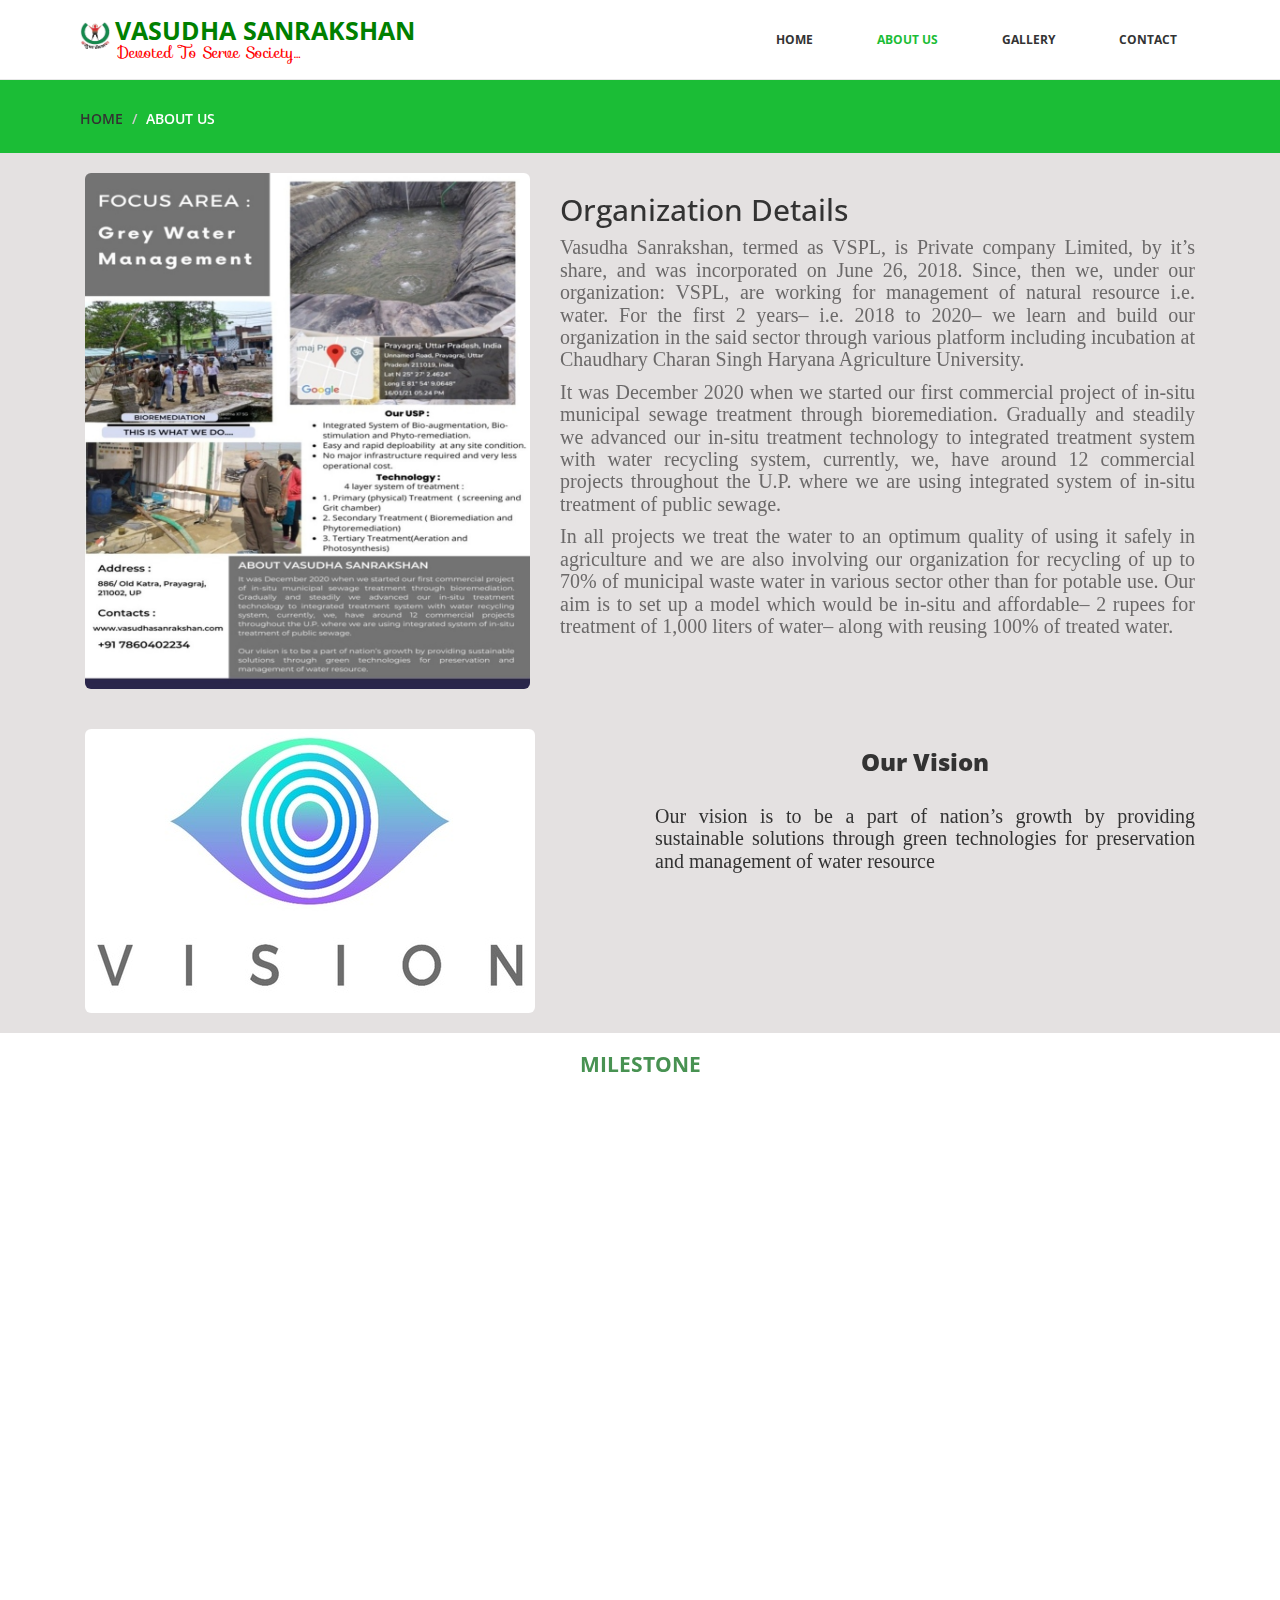
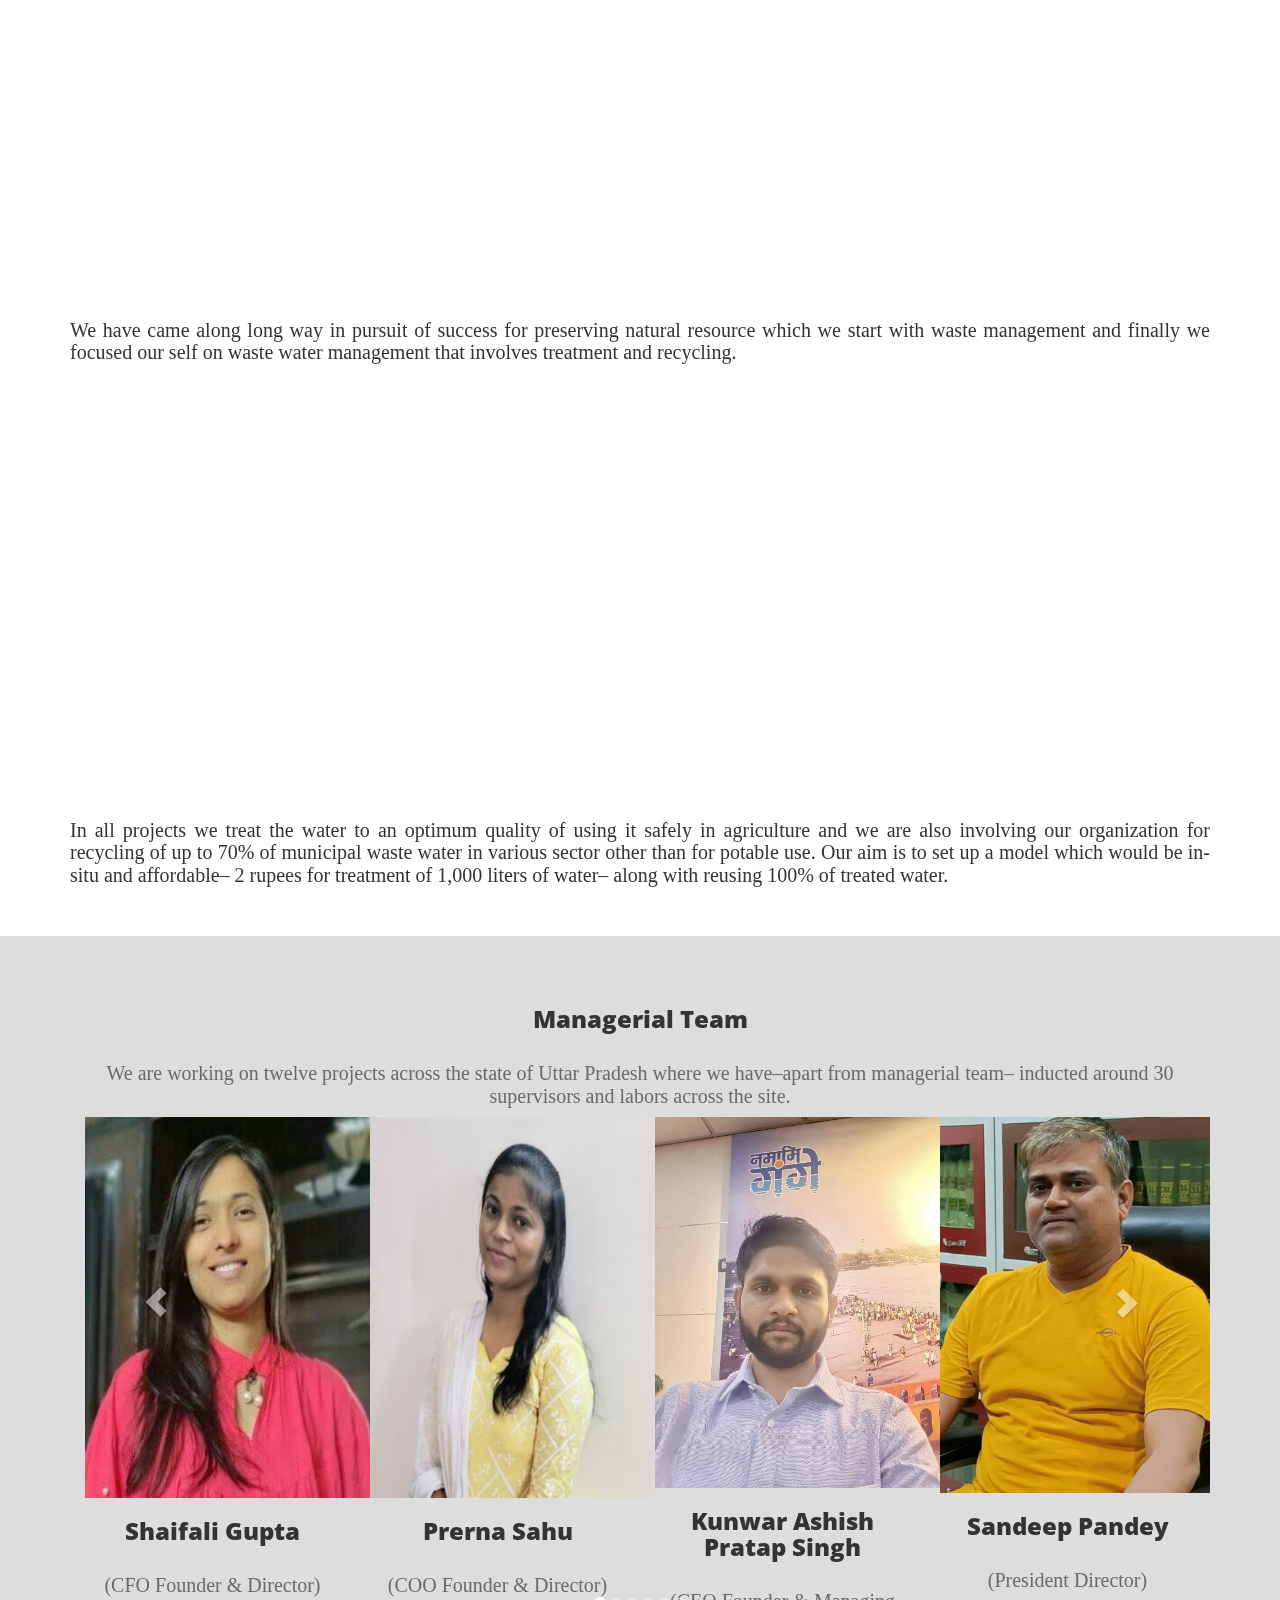
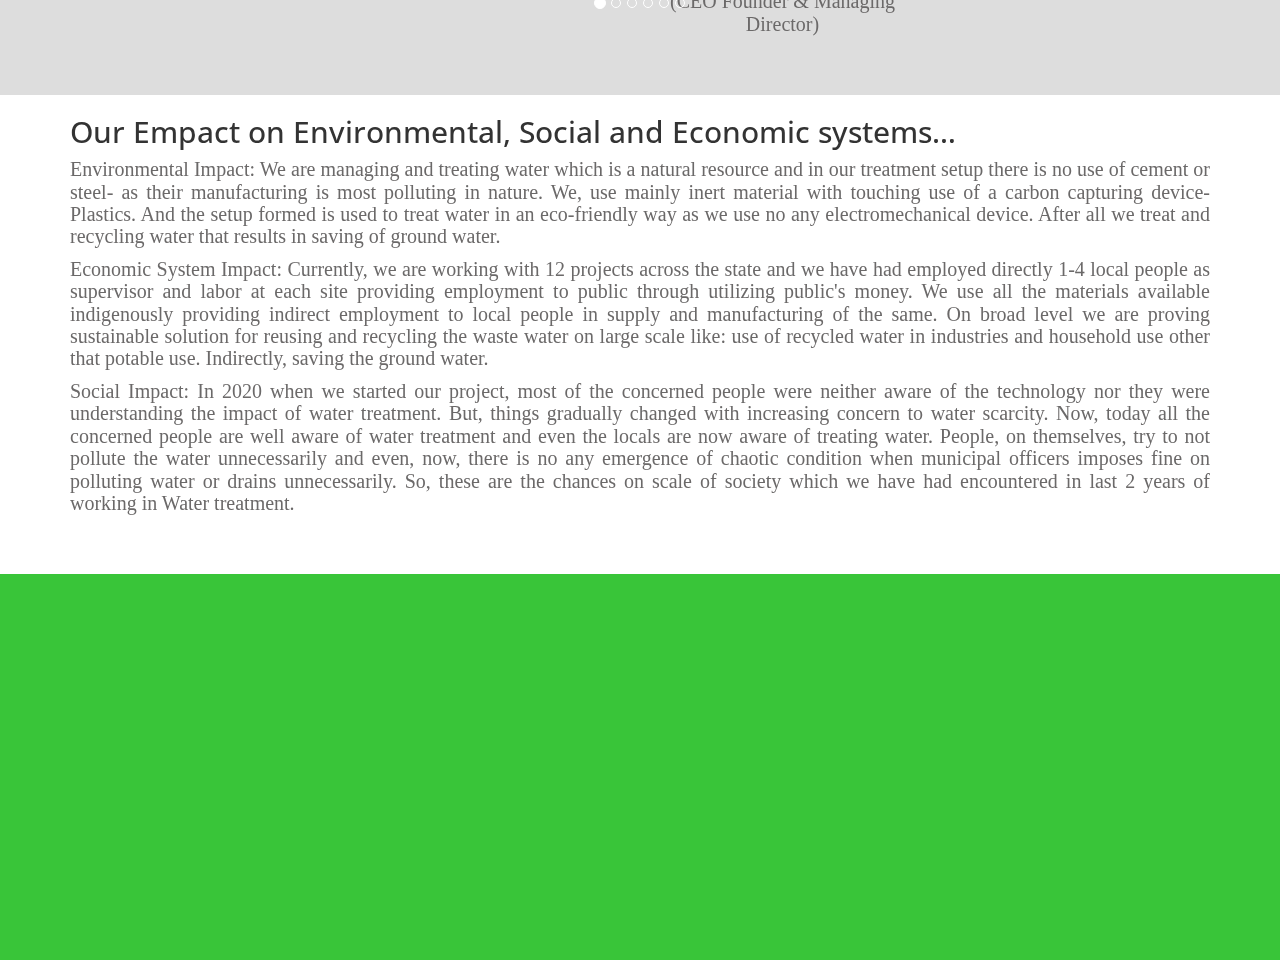
==== commit 523defea: "new changes done by sunita" ====
--- a/about.html
+++ b/about.html
@@ -6,6 +6,9 @@
     <meta name="viewport" content="width=device-width, initial-scale=1">
     <title>Vasudhasanrakshan</title>
     <link rel="icon" href="images/logo.jpg" type="image/png" sizes="16x16">
+	<link rel="stylesheet" href="https://fonts.googleapis.com/css?family=Sofia">
+	<link rel="preconnect" href="https://fonts.googleapis.com">
+
 
     <!-- Bootstrap -->
     <link href="css/bootstrap.min.css" rel="stylesheet">
@@ -33,7 +36,9 @@
 							<span class="icon-bar"></span>
 						</button>
 						<div class="navbar-brand">
-							<a href="index.html"><img class="logo" src="images/logo.jpg" alt="logo"></a>
+							<a href="index.html"><img class="logo" src="images/sbg.png" alt="logo"></a>
+							<strong> VASUDHA SANRAKSHAN</strong>
+							<p> Devoted To Serve Society…</p>
 						</div>
 					</div>
 					
@@ -43,7 +48,7 @@
 								<li role="presentation"><a href="index.html">Home</a></li>
 								<li role="presentation"><a href="about.html" class="active">About Us</a></li>
 								<!-- <li role="presentation"><a href="services.html">Services</a></li> -->								
-								<li role="presentation"><a href="portfolio.html">Portfolio</a></li>
+								<li role="presentation"><a href="gallery.html">gallery</a></li>
 								<!-- <li role="presentation"><a href="blog.html">Blog</a></li> -->
 								<li role="presentation"><a href="contact.html">Contact</a></li>						
 							</ul>
@@ -64,76 +69,253 @@
 	</div>
 	
 	<div class="aboutus">
-		<div class="container" >
-			<h3>Our company information</h3>
-			<hr>
-			<div class="col-md-7 wow fadeInDown" data-wow-duration="1000ms" data-wow-delay="300ms" >
-				<img src="images/About Us.jpg" class="img-responsive">
-
-				
-				<p style="margin-top: 30px">Team Vasudha Sanrakshan is continuously working with Solid Waste Management after analyzing the problems of the solid waste segregation, disposal and treatment methods. Our vision for the nation is to make such plant that mechanically segregates and manage the solid waste, and provides the new dimension in the field of Waste Management. We had looked forward to build the infrastructure of the country in Solid Waste Management and Mitigation of Carbon Emission. </p>
-				<p>
-					To provide complete solution of organic/natural farming by providing necessary bio-manures, pesticides and insecticides, and other farming ingredients, we want agriculture to be new emerging business with great opportunities and farmers shall use IT sectors to spread their business (agriculture), which may lead our country towards Vishwa Guru.
-				</p>
-			</div>
-			
+		<div class="container">
+			<div class="col-md-5 wow fadeInDown" data-wow-duration="1000ms" data-wow-delay="300ms" >
+				
+				<img src="images/aboutus.jpg" class="img-responsive"/>
+			</div>
+			
+			<div class="col-md-7 wow fadeInDown" data-wow-duration="1000ms" data-wow-delay="600ms" >
+				<h2>Organization Details</h2>
+				
+				<p> Vasudha Sanrakshan, termed as VSPL, is Private company Limited, by it’s share, and was incorporated on June 26, 2018. Since, then we, under our organization: VSPL, are working for management of natural resource i.e. water. For the first 2 years– i.e. 2018 to 2020– we learn and build  our organization in the said sector through various platform including incubation at Chaudhary Charan Singh Haryana Agriculture University. </p>
+			
+				<p> It was December 2020 when we started our first commercial project of in-situ municipal sewage treatment through bioremediation. Gradually and steadily we advanced our in-situ treatment technology to integrated treatment system with water recycling system, currently, we, have around 12 commercial projects throughout the U.P. where we are using integrated system of in-situ treatment of public sewage. </p>
+				
+				<p> In all projects we treat the water to an optimum quality of using it safely in agriculture and we are also involving our organization for recycling of up to 70% of municipal waste water in various sector other than for potable use. Our aim is to set up a model which would be in-situ and affordable– 2 rupees for treatment of 1,000 liters of water– along with reusing 100% of treated water.</p>
+
+				</div>
+				</div>
 		</div>
 	</div>
-	
-	<div class="our-team">
+	<div class="aboutus">
 		<div class="container">
-			<h3>Our Team</h3>	
 			<div class="text-center">
-				<div class="col-md-4 wow fadeInDown" data-wow-duration="1000ms" data-wow-delay="300ms">
-					<img src="images/kunwar.jpg" alt="" >
-					<h4>Kunwar Ashish Pratap Singh</h4>
-					<p style="font-weight: bold">Co-Founder</p>
-				</div>
-				<div class="col-md-4 wow fadeInDown" data-wow-duration="1000ms" data-wow-delay="600ms">
-					<img src="images/sf.jpg" alt="" >
-					<h4>Shaifali Gupta</h4>
-					<p style="font-weight: bold">Co-Founder</p>
-				</div>
-				<div class="col-md-4 wow fadeInDown" data-wow-duration="1000ms" data-wow-delay="900ms">
-					<img src="images/prerna.jpg" alt="" >
-					<h4>Prerna Shahu</h4>
-					<p style="font-weight: bold">Co-Founder</p>
-				</div>
-			</div>
+			<div class="col-md-6 wow fadeInDown" data-wow-duration="1000ms" data-wow-delay="300ms" >
+				
+				<img src="images/aboutus1.jpg" class="img-responsive"/>
+			</div>
+			
+				<div class="col-md-6 wow fadeInDown" data-wow-duration="1000ms" data-wow-delay="600ms" >
+				<h3>Our Vision</h3>
+				<p> Our vision is to be a part of nation’s growth by providing sustainable solutions through green technologies for preservation and management of water resource</p>
+				
+				
+				</div>
+				</div>
+				</div>
 		</div>
 	</div>
-	
+	<div class="milestone">
+		<div class="container">
+			<div class="text-center">
+
+			<h2> Milestone</h2>
+
+			<div class="col-md-12 wow fadeInDown" data-wow-duration="1000ms" data-wow-delay="300ms" >
+				<div class="col-md-4 wow fadeInDown" data-wow-duration="1000ms" data-wow-delay="300ms" >
+				<p style="border: 2px solid rgb(70, 68, 68);padding: 0px;margin: 20px;  width: 140px; background-color: #df6f14e0 " > 
+					VSPL start with its first Project of Waste Management at Railway Station LKO.</p> 
+				</div>
+				<div class="col-md-4 wow fadeInDown" data-wow-duration="1000ms" data-wow-delay="300ms" >
+					<p style="border: 2px solid rgb(70, 68, 68);padding: 0px;margin: 20px;  width: 130px; background-color: rgb(22, 199, 243);"> 
+						Incubated at Chaudhary Charan Singh Haryana Agriculture University, Hisar, Haryana.</p> 
+				</div>
+
+				<div class="col-md-4 wow fadeInDown" data-wowVSPL start with its-duration="1000ms" data-wow-delay="300ms" >
+					<p style="border: 2px solid rgb(70, 68, 68);padding: 0px;margin: 20px;  width: 190px; background-color: rgb(197, 28, 28);">
+						 By the March 2022, we have around 12+ Projects Regarding waste water treatment and recycling across the State.</p> 
+				</div>
+				<img src="images/image30 (2).png" class="img-responsive"/> 
+				<div class="col-md-4 wow fadeInDown" data-wow-duration="1000ms" data-wow-delay="300ms" >
+					<p style="border: 2px solid rgb(70, 68, 68);padding: 0px;margin: 20px;  width: 122px; background-color: rgb(241, 144, 237);"> 
+						ncorporation date of Vasudha Snarakshan Pvt. Ltd.</p> 
+				</div>
+				<div class="col-md-4 wow fadeInDown" data-wow-duration="1000ms" data-wow-delay="300ms" >
+					<p style="border: 2px solid rgb(70, 68, 68);padding: 0px;margin: 20px;  width: 122px; background-color: rgb(241, 241, 85);"> 
+						Start our Porject at Kumbh 2019</p> 
+				</div>
+				<div class="col-md-4 wow fadeInDown" data-wow-duration="1000ms" data-wow-delay="300ms" >
+					<p style="border: 2px solid rgb(70, 68, 68);padding: 0px;margin: 20px;  width: 130px; background-color: rgb(224, 62, 216);"> 
+						Commerciali-zation of Idea for Waste Water Treatment and Recycling. </p> 
+				</div>
+
+			</div>
+			<p>We have came along long way in pursuit of success for preserving natural resource which we start with waste management and finally we focused our self on waste water management that involves treatment and recycling.</p>
+			<div class="col-md-6 wow fadeInDown" data-wow-duration="1000ms" data-wow-delay="300ms" >
+				<h3>By FY 2021-22 we have:</h3>
+				
+				<ul>
+					<li>Deployed in 12 ULBs (Urban Local Bodies)</li>
+					<li>No. of Drains Treated: 31</li>
+					<li>Water Treated: 8900 Million Liters</li>
+					<li>In some projects, we are reusing the treated water in the dosing tank</li>
+				</ul>
+			
+				
+				
+			</div>
+			<div class="col-md-6 wow fadeInDown" data-wow-duration="1000ms" data-wow-delay="300ms" >
+				
+				<img src="images/b1.png" class="img-responsive"/>
+			</div>
+				<p>In all projects we treat the water to an optimum quality of using it safely in agriculture and we are also involving our organization for recycling of up to 70% of municipal waste water in various sector other than for potable use. Our aim is to set up a model which would be in-situ and affordable– 2 rupees for treatment of 1,000 liters of water– along with reusing 100% of treated water.</p>
+
+		</div>
+	</div>
+			
+	
+	<div class="our-team"> 
+		<h3 class="team" style="text-align: center;" >Managerial Team </h3>
+
+		<div class="container">
+			<p> We are working on twelve projects across the state of Uttar Pradesh where we have‒apart from managerial team‒ inducted around 30 supervisors and labors across the site.  </p>
+
+			
+		  
+			<div id="carousel-1" class="carousel slide slide-by-one-in-group" data-ride="carousel">
+			  <ol class="carousel-indicators">
+				<li data-target="#carousel-1" data-slide-to="0" class="active"></li>
+				<li data-target="#carousel-1" data-slide-to="1"></li>
+				<li data-target="#carousel-1" data-slide-to="2"></li>
+				 <li data-target="#carousel-1" data-slide-to="3"></li>
+				 <li data-target="#carousel-1" data-slide-to="4"></li>
+				<li data-target="#carousel-1" data-slide-to="5"></li>  
+			  </ol>
+			  <div class="carousel-inner" role="listbox">
+				<div class="item active">
+				  <div class="col-xs-12 col-sm-6 col-md-4 col-lg-3">
+					<img src="images/slider/image32 (1).jpg" alt="">
+					<h3>Shaifali Gupta</h3>
+					<p>(CFO Founder & Director)</p>
+				  </div>
+				</div>
+				<div class="item">
+				  <div class="col-xs-12 col-sm-6 col-md-4 col-lg-3">
+					<img src="images/slider/image33.jpg" alt="">
+					<h3>Prerna Sahu  </h3>
+					<p>(COO Founder & Director)</p>
+				  </div>
+				</div>
+				<div class="item">
+				  <div class="col-xs-12 col-sm-6 col-md-4 col-lg-3">
+					<img src="images/slider/image34.jpeg" alt="">
+					<h3>Kunwar Ashish Pratap Singh</h3>
+					<p>(CEO Founder & Managing Director)</p>
+				  </div>
+				</div>
+				<div class="item">
+				  <div class="col-xs-12 col-sm-6 col-md-4 col-lg-3">
+					<img src="images/slider/image35.jpeg" alt="">
+					<h3> Sandeep Pandey</h3>
+					<p>(President Director)</p>
+				  </div>
+				</div>
+				 <div class="item">
+				  <div class="col-xs-12 col-sm-6 col-md-4 col-lg-3">
+					<img src="images/slider/image36.jpeg" alt="">
+					<h3>Alok Singh Tomar</h3>
+					<p> (Director)</p>
+				  </div>
+				</div> 
+				<div class="item">
+					<div class="col-xs-12 col-sm-6 col-md-4 col-lg-3">
+					  <img src="images/slider/image37.jpg" alt="">
+					  <h3>Ajay Kumar</h3>
+					  <p> (Administrative Assistant)</p>
+					  
+					</div>
+				  </div> 
+				  <div class="item">
+					<div class="col-xs-12 col-sm-6 col-md-4 col-lg-3">
+					  <img src="images/slider/image38 (1).jpg" alt="">
+					  <h3>Akash Kumar</h3>
+					  <p>(Field Manager)</p>
+					</div>
+				  </div> 
+				
+			  </div>
+			  <a class="left carousel-control" href="#carousel-1" role="button" data-slide="prev"><span class="glyphicon glyphicon-chevron-left" aria-hidden="true"></span><span class="sr-only">Previous</span></a>
+			  <a class="right carousel-control" href="#carousel-1" role="button" data-slide="next"><span class="glyphicon glyphicon-chevron-right" aria-hidden="true"></span><span class="sr-only">Next</span></a>
+			</div>
+		  </div>	 
+	</div>
+	<div class="about-page">
+        <div class="container">       
+                <h2>Our Empact on Environmental, Social and Economic systems… </h2>
+				<p>Environmental Impact: We are managing and treating water which is a natural resource and in our treatment setup there is no use of cement or steel- as their manufacturing is most polluting in nature. We, use mainly inert material with touching use of a carbon capturing device- Plastics. And the setup formed is used to treat water in an eco-friendly way as we use no any electromechanical device. After all we treat and recycling water that results in saving of ground water. </p>
+				<p>Economic System Impact: Currently, we are working with 12 projects across the state and we have had employed directly 1-4 local people as supervisor and labor at each site providing employment to public through utilizing public's money. We use all the materials available indigenously providing indirect employment to local people in supply and manufacturing of the same. On broad level we are proving sustainable solution for reusing and recycling the waste water on large scale like: use of recycled water in industries and household use other that potable use. Indirectly, saving the ground water.</p>
+				<p>Social Impact: In 2020 when we started our project, most of the concerned people were neither aware of the technology nor they were understanding the impact of water treatment. But, things gradually changed with increasing concern to water scarcity. Now, today all the concerned people are well aware of water treatment and even the locals are now aware of treating water. People, on themselves, try to not pollute the water unnecessarily and even, now, there is no any emergence of chaotic condition when municipal officers imposes fine on polluting water or drains unnecessarily. So, these are the chances on scale of society which we have had encountered in last 2 years of working in Water treatment.</p>
+        </div><!--/.container-->
+    </div>
+<!-- ----footer---> 
 	<footer>
-		<div class="footer">
+		<div class=" details" style="margin-top: 50px;">
 			<div class="container">
-				<div class="social-icon">
-					<div class="col-md-4">
+				<div class="text-center">
+					
+					</div>
+					<div class="col-md-4 wow fadeInDown" data-wow-duration="1000ms" data-wow-delay="300ms">
+					<h3> Other Details</h3>
+					<p class="hometown">Incorporated on: July26, 2018</p>
+					<h4> GSTIN No:</h4>
+					<p class="hometown">09AAGCV4853P1ZH</p>
+					<p class="hometown">DPIIT No: DIPP35120</p>
+					<h4> LOCATION</h4>
+					<div>
+						<iframe src="https://www.google.com/maps/embed?pb=!1m18!1m12!1m3!1d115330.45047761704!2d81.73154421193355!3d25.40224716129707!2m3!1f0!2f0!3f0!3m2!1i1024!2i768!4f13.1!3m3!1m2!1s0x398534c9b20bd49f%3A0xa2237856ad4041a!2sPrayagraj%2C%20Uttar%20Pradesh%2C%20India!5e0!3m2!1sen!2sus!4v1657553834583!5m2!1sen!2sus" width="100%" height="100%" style="border:0;" allowfullscreen="" loading="lazy" referrerpolicy="no-referrer-when-downgrade"></iframe>
+
+					</div>
+					  
+        			</div>
+				<div class="video">
+					<div class="col-md-4 wow fadeInDown" data-wow-duration="1000ms" data-wow-delay="300ms">
+						<h3> Talk with Team ‘TIPPA’</h3>
+
+					
+					
+					 <a href="https://www.youtube.com/watch?v=i6YXiUkyNQ4&t=154s" >
+						<img class="d-block w-100" src="images/ab.png" alt="video"  width="250"  target_="blank">
+					 </a>
+					
+					 	
+						
+						  
+					</div>
+				</div>
+					<div class="col-md-4 wow fadeInDown" data-wow-duration="1000ms" data-wow-delay="300ms">
+						<h3> Contact us </h3>
+						<h4>Administration Offices: </h4>
+						<p class="hometown">886/ Old Katra, Prayagraj, 211002, UP</p>
+						<h4> Corporate Office (UP-East):</h4>
+						<p class="hometown">54/1, shatabdipuram, Shri Ram Chauraha, Gorakhpur, 273014, UP</p>
+						<h4> Call us at:</h4>
+						<p class="hometown">+91-7860402234 <br>	+91-9140575714<br> +91-9140683732</p>
+						
 						<ul class="social-network">
-							<li><a href="#" class="fb tool-tip" title="Facebook"><i class="fa fa-facebook"></i></a></li>
+							
+							<li><a href="https://globalforumonline.com" target=_blank rel="dofollow"><i class="fa fa-facebook"></i></a></li>
 							<li><a href="#" class="twitter tool-tip" title="Twitter"><i class="fa fa-twitter"></i></a></li>
+							
+
+							
 							<li><a href="#" class="gplus tool-tip" title="Google Plus"><i class="fa fa-google-plus"></i></a></li>
+
+							
 							<li><a href="#" class="linkedin tool-tip" title="Linkedin"><i class="fa fa-linkedin"></i></a></li>
+
+							
 							<li><a href="#" class="ytube tool-tip" title="You Tube"><i class="fa fa-youtube-play"></i></a></li>
-						</ul>	
-					</div>
-				</div>
-				
-				<div class="col-md-4 col-md-offset-4">
-					<div class="copyright">
-						&copy; May  2018 by <a target="_blank" href="http://bootstraptaste.com/" title="Free Twitter Bootstrap WordPress Themes and HTML templates"></a>Vasudha Sanrakshan Pvt. LTD. All Rights Reserved.
-					</div>
-                    <!-- 
-                        All links in the footer should remain intact. 
-                        Licenseing information is available at: http://bootstraptaste.com/license/
-                        You can buy this theme without footer links online at: http://bootstraptaste.com/buy/?theme=Company
-                    -->
-				</div>						
-			</div>
-			<div class="pull-right">
-				<a href="#home" class="scrollup"><i class="fa fa-angle-up fa-3x"></i></a>
-			</div>
-		</div>
+							
+					</ul>	
+				
+					
+					</div>
+				</div>
+			</div>
+    	</div>
 	</footer>
+
 	
    <!-- jQuery (necessary for Bootstrap's JavaScript plugins) -->
 	<script src="js/jquery-2.1.1.min.js"></script>	
@@ -143,6 +325,27 @@
     <script src="js/jquery.isotope.min.js"></script>  
 	<script src="js/wow.min.js"></script>
 	<script src="js/functions.js"></script>
+	 <script>
+		(function(){
+  $('.slide-by-one-in-group .item').each(function(){
+    var itemToClone = $(this);
+
+    for (var i=1;i<4;i++) {
+      itemToClone = itemToClone.next();
+
+      // wrap around if at end of item collection
+      if (!itemToClone.length) {
+        itemToClone = $(this).siblings(':first');
+      }
+
+      // grab item, clone, add marker class, add to collection
+      itemToClone.children(':first-child').clone()
+        .addClass("cloneditem-"+(i))
+        .appendTo($(this));
+    }
+  });
+}());
+	</script> 
 	
   </body>
 </html>--- a/css/style.css
+++ b/css/style.css
@@ -17,15 +17,22 @@
 }
 
 .logo{
-  width: 67px;
-  height: 60px;
-}
-
-@media (max-width: 960px) {
+  width: 56px;
+  height: 54px;
+  position: relative;
+  margin-left: -120px;
+}
+
+@media (max-width: 1488px) {
     
     .logo{
-  width: 38px;
-  height: 32px;
+      margin: 12px 0;
+  width: 30px;
+  height: 27px;
+  /* position: relative; */
+  /* margin-left: -120px; */
+  justify-content: center;
+  overflow: hidden;
   }
  
 }
@@ -35,7 +42,7 @@
   height: 221px;
   width: 285px;
 }
-@media (max-width: 960px) {
+@media (max-width: 1200px) {
     
 .port_img{
  
@@ -55,9 +62,24 @@
 }
 
 p {
-	color:#333;
-	font-size:13px;
-}
+	color:rgb(107, 105, 105);
+	font-size:20px;
+  text-align: justify;
+  font-family: verdana;
+  
+}
+/* .late p {
+	color:rgb(107, 105, 105);
+	font-size:20px;
+  text-align: justify;
+  font-family: verdana;
+  margin-left: 170px;
+}
+.late h3 {
+  text-align: justify;
+  font-family: verdana;
+  margin-left: 170px;
+} */
 a {
     text-decoration:none;
     transition: all 0.1s ease-in-out;
@@ -146,23 +168,25 @@
 }
 
 .menu ul.nav-tabs li {
-	color:#000;	
+	color:#000;
+	
 }
 
 .nav-tabs {
 	border-bottom: 0;
+
 }
 .nav-tabs > li {
 	float: left;
 	margin-bottom: 0;
+
 }
 .nav-tabs > li > a {	
 	border-radius:0;
 	color:#333;
 	padding:30px;
 }
-
-.nav-tabs > li > a:hover {	
+ .nav-tabs > li > a:hover {	
 	color: #1BBD36;
 	border-color: #fff #fff #fff;
 	border-radius:0;
@@ -179,7 +203,7 @@
 	-moz-transition: all 0.3s ease-in-out;
 	-webkit-transition: all 0.3s ease-in-out;
 	-o-transition: all 0.3s ease-in-out;
-}
+} 
 
 
 /*===========================
@@ -319,24 +343,26 @@
 	padding:50px;
 }
 
-.text-center i {
+   .text-center i  {
 	font-size:40px;
 	margin-top:70px;
 	margin-bottom:30px;
 	color:#fff;
 	padding:50px;
-	background:#1BBD36;
-	border-radius:50%;
-}
-
-.text-center h2 {
-	margin-top:20px;
-	margin-bottom:20px;
-	text-transform:uppercase;
-	font-size:21px;
-	color: #e9030f;
-  font-weight:bold;
-}
+	background: rgb(225, 226, 225);
+	border-radius:50%; 
+   }
+ 
+
+   .text-center h2 {
+    margin-top:20px;
+    margin-bottom:20px;
+    text-transform:uppercase;
+    font-size:21px;
+    color: #489252;
+    font-weight:bold;
+  }
+  
 
 .hi-icon-effect i.fa:hover {
 	background:#fff;
@@ -379,7 +405,7 @@
   
 }
 
-.partners ul {
+ .partners ul {
   list-style: none;
   margin: 0;
   padding: 0;
@@ -393,7 +419,7 @@
 
 .partners ul li a img {
 	margin-top:50px;
-}
+} 
 
 #conatcat-info{
   background: #fff url(../images/contact.png) no-repeat 90% 0;
@@ -423,10 +449,12 @@
 /* --- about us --- */
 .aboutus {
 	padding:20px;
+  background-color: rgb(228, 225, 225);
 }
 
 .aboutus img {
 	border-radius:6px;
+
 }
 
 .aboutus h3 {
@@ -532,7 +560,7 @@
 
 
 .about {
-	background:#eee;
+	background:rgb(223, 220, 220);
 	padding:20px;
 }
 
@@ -553,15 +581,15 @@
 .our-team h3 {
 	margin-bottom:30px;
 	font-weight:800;
-}
-
-.our-team h4 {
-	margin-top:20px;
-	margin-bottom:20px;
-	font-weight:600;
-}
-
-.our-team img{
+  text-align: center;
+}
+
+ .our-team p {
+	
+  text-align: center;
+}
+
+/* .our-team img{
 	border-radius:6px;
 	margin-top:30px;
   width: 300px;
@@ -574,16 +602,16 @@
   margin-top:30px;
   width: 210px;
   height: 210px;
-}  
-}
+}   
+} */ 
 .lates {
 	padding:20px;
 }
 
 .lates h2 {
 	font-size:20px;
-	font-weight:600;
-	color:#333;
+	font-weight:1000;
+	color:rgb(74, 136, 72);
 }
 
 .lates img {
@@ -1225,4 +1253,346 @@
 	opacity:1;
 	background-color:#ddd;
 	color:#1BBD36;
-}+}
+
+.navbar-brand {
+  
+  padding: 10px 10px;
+  
+}
+
+  
+
+
+.navbar-brand strong {
+  color:green;
+  font-weight: 700;
+  font-size:  25px; ;
+  
+}
+.navbar-brand p {
+  position: relative;
+  top: -30px;
+  left: -38px;
+  color: red;
+  font-size: 16px;
+  margin: 12px 0 10px;
+  font-family: "Sofia", sans-serif;
+  font-weight: 400;
+  text-align: center;
+}
+.carousel-caption h1{
+  font-size: 30px;
+  text-shadow: 2px 2px rgb(7, 228, 99);
+  font-family: "Sofia", sans-serif;
+  font-weight: 400;
+  
+  color:rgb(224, 235, 224)
+  
+  
+}
+.navbar-brand h5 {
+  font-size: 12px;
+  margin-top: -45px;
+  margin-left: -32px;
+  color: #6aa42f;
+  
+
+}
+@media (max-width: 960px) and (min-width: 300px){
+  .carousel-inner>.item>img{
+    height: 450px;
+
+  }
+  .navbar-brand strong {
+    font-size: 14px;
+  }
+  
+}
+
+@media (max-width: 500px) and (min-width: 300px){
+  .navbar-brand p {
+    text-align: center;
+  }
+  
+  
+}
+@media (max-width: 970px) and (min-width: 300px){
+  .navbar-brand p {
+    display: none;
+  }
+}
+
+
+
+     .numberCircle {
+    border-radius: 50%;
+    width: 173px;
+    height: 170px;
+    padding: 37px;
+    background: rgb(225, 226, 225);
+    border: 4px solid #666;
+    color:white;
+    text-align: center;
+    font: 44px Arial, sans-serif;
+    font-size:47px;
+    font-weight: 1000; 
+ 
+
+   } 
+
+
+
+ .numberCircle:hover{
+  background-color: rgb(9, 243, 9);
+   transition: all 0.2s ease; 
+
+
+  background-position: left bottom; 
+ }
+
+.col-md-6  ul{
+  color: #000;
+  font-size: 20px;
+  text-align: justify;
+  font-family: verdana;
+}
+ 
+  
+.late img{
+  border-radius: 50%;
+  display: block;
+  
+  border: 6px solid rgb(99, 96, 96);
+  
+  margin: auto; 
+   
+    
+}
+/* FOOTER */
+
+
+.details iframe {
+  background-color: white;
+    width: 220px;
+    
+    
+    color: black;
+    font-weight: 600;
+  
+
+
+}
+.video a{
+  color: blue;
+}
+.details{
+  background-color:rgb(57, 197, 57)
+
+}
+p.hometown{
+  color: #f5f5f5;
+  font-weight: 400;
+
+  
+  
+}
+ .details h4{
+  color: #f5f5f5;
+  font-weight: 600;
+  font-size: 20px;
+} 
+
+.details h3{
+  color: #f5f5f5;
+  font-size: 25px;
+  font-weight: 800;
+}
+
+.button {
+  background-color: #4CAF50; /* Green */
+  border: none;
+  color: white;
+  padding: 15px 32px;
+  text-align: center;
+  text-decoration: none;
+  display: inline-block;
+  font-size: 25px;
+  margin: 4px 2px;
+  cursor: pointer;
+  font-weight: 700;
+  
+}
+
+.button {
+  background-color: white; 
+  color: black; 
+  border: 2px solid #4CAF50;
+}
+
+
+
+
+
+
+.gallery img:hover {
+  -ms-transform: scale(1.5); /* IE 9 */
+  -webkit-transform: scale(1.5); /* Safari 3-8 */
+  transform: scale(1.5); 
+}
+
+
+
+ .slide-by-one-in-group .carousel-control { 
+  background-image: none !important;
+}
+
+.slide-by-one-in-group .cloneditem-1,
+.slide-by-one-in-group .cloneditem-2,
+.slide-by-one-in-group .cloneditem-3 {
+  display: none;
+}
+
+@media (min-width: 768px) {
+  .slide-by-one-in-group .carousel-inner > .active.left,
+  .slide-by-one-in-group .carousel-inner > .prev {
+    left: -50%;
+  }
+  .slide-by-one-in-group .carousel-inner > .active.right,
+  .slide-by-one-in-group .carousel-inner > .next {
+    left: 50%;
+  }
+  .slide-by-one-in-group .carousel-inner > .left,
+  .slide-by-one-in-group .carousel-inner > .prev.right,
+  .slide-by-one-in-group .carousel-inner > .active {
+    left: 0;
+  }
+  .slide-by-one-in-group .carousel-inner .cloneditem-1 {
+    display: block;
+  }
+}
+
+@media (min-width: 768px) and (transform-3d), (min-width: 768px) and (-webkit-transform-3d) {
+  .slide-by-one-in-group .carousel-inner > .item.active.right,
+  .slide-by-one-in-group .carousel-inner > .item.next {
+    -webkit-transform: translate3d(50%, 0, 0);
+            transform: translate3d(50%, 0, 0);
+    left: 0;
+  }
+  .slide-by-one-in-group .carousel-inner > .item.active.left,
+  .slide-by-one-in-group .carousel-inner > .item.prev {
+    -webkit-transform: translate3d(-50%, 0, 0);
+            transform: translate3d(-50%, 0, 0);
+    left: 0;
+  }
+  .slide-by-one-in-group .carousel-inner > .item.left,
+  .slide-by-one-in-group .carousel-inner > .item.prev.right,
+  .slide-by-one-in-group .carousel-inner > .item.active {
+    -webkit-transform: translate3d(0, 0, 0);
+            transform: translate3d(0, 0, 0);
+    left: 0;
+  }
+}
+
+@media (min-width: 992px) {
+  .slide-by-one-in-group .carousel-inner > .active.left,
+  .slide-by-one-in-group .carousel-inner > .prev {
+    left: -33.33333333%;
+  }
+  .slide-by-one-in-group .carousel-inner > .active.right,
+  .slide-by-one-in-group .carousel-inner > .next {
+    left: 33.33333333%;
+  }
+  .slide-by-one-in-group .carousel-inner > .left,
+  .slide-by-one-in-group .carousel-inner > .prev.right,
+  .slide-by-one-in-group .carousel-inner > .active {
+    left: 0;
+  }
+  .slide-by-one-in-group .carousel-inner .cloneditem-2 {
+    display: block;
+  }
+}
+
+@media (min-width: 992px) and (transform-3d), (min-width: 992px) and (-webkit-transform-3d) {
+  .slide-by-one-in-group .carousel-inner > .item.active.right,
+  .slide-by-one-in-group .carousel-inner > .item.next {
+    -webkit-transform: translate3d(33.33333333%, 0, 0);
+            transform: translate3d(33.33333333%, 0, 0);
+    left: 0;
+  }
+  .slide-by-one-in-group .carousel-inner > .item.active.left,
+  .slide-by-one-in-group .carousel-inner > .item.prev {
+    -webkit-transform: translate3d(-33.33333333%, 0, 0);
+            transform: translate3d(-33.33333333%, 0, 0);
+    left: 0;
+  }
+  .slide-by-one-in-group .carousel-inner > .item.left,
+  .slide-by-one-in-group .carousel-inner > .item.prev.right,
+  .slide-by-one-in-group .carousel-inner > .item.active {
+    -webkit-transform: translate3d(0, 0, 0);
+            transform: translate3d(0, 0, 0);
+    left: 0;
+  }
+}
+
+@media (min-width: 1200px) {
+  .slide-by-one-in-group .carousel-inner > .active.left,
+  .slide-by-one-in-group .carousel-inner > .prev {
+    left: -25%;
+  }
+  .slide-by-one-in-group .carousel-inner > .active.right,
+  .slide-by-one-in-group .carousel-inner > .next {
+    left: 25%;
+  }
+  .slide-by-one-in-group .carousel-inner > .left,
+  .slide-by-one-in-group .carousel-inner > .prev.right,
+  .slide-by-one-in-group .carousel-inner > .active {
+    left: 0;
+  }
+  .slide-by-one-in-group .carousel-inner .cloneditem-3 {
+    display: block;
+  }
+}
+
+@media (min-width: 1200px) and (transform-3d), (min-width: 1200px) and (-webkit-transform-3d) {
+  .slide-by-one-in-group .carousel-inner > .item.active.right,
+  .slide-by-one-in-group .carousel-inner > .item.next {
+    -webkit-transform: translate3d(25%, 0, 0);
+            transform: translate3d(25%, 0, 0);
+    left: 0;
+  }
+  .slide-by-one-in-group .carousel-inner > .item.active.left,
+  .slide-by-one-in-group .carousel-inner > .item.prev {
+    -webkit-transform: translate3d(-25%, 0, 0);
+            transform: translate3d(-25%, 0, 0);
+    left: 0;
+  }
+  .slide-by-one-in-group .carousel-inner > .item.left,
+  .slide-by-one-in-group .carousel-inner > .item.prev.right,
+  .slide-by-one-in-group .carousel-inner > .item.active {
+    -webkit-transform: translate3d(0, 0, 0);
+            transform: translate3d(0, 0, 0);
+    left: 0;
+  }
+}
+
+/* Make the images wide and responsive */
+ .carousel-inner img {
+  height: auto;
+  width: 112%;
+} 
+
+ .our-team .carousel-control .glyphicon-chevron-right {
+  top: 35%;
+  
+}
+ .our-team .carousel-control .glyphicon-chevron-left{
+  top: 35%;
+  
+}
+ .feature h2:hover{
+  text-decoration: underline;
+
+ }
+   
+  
